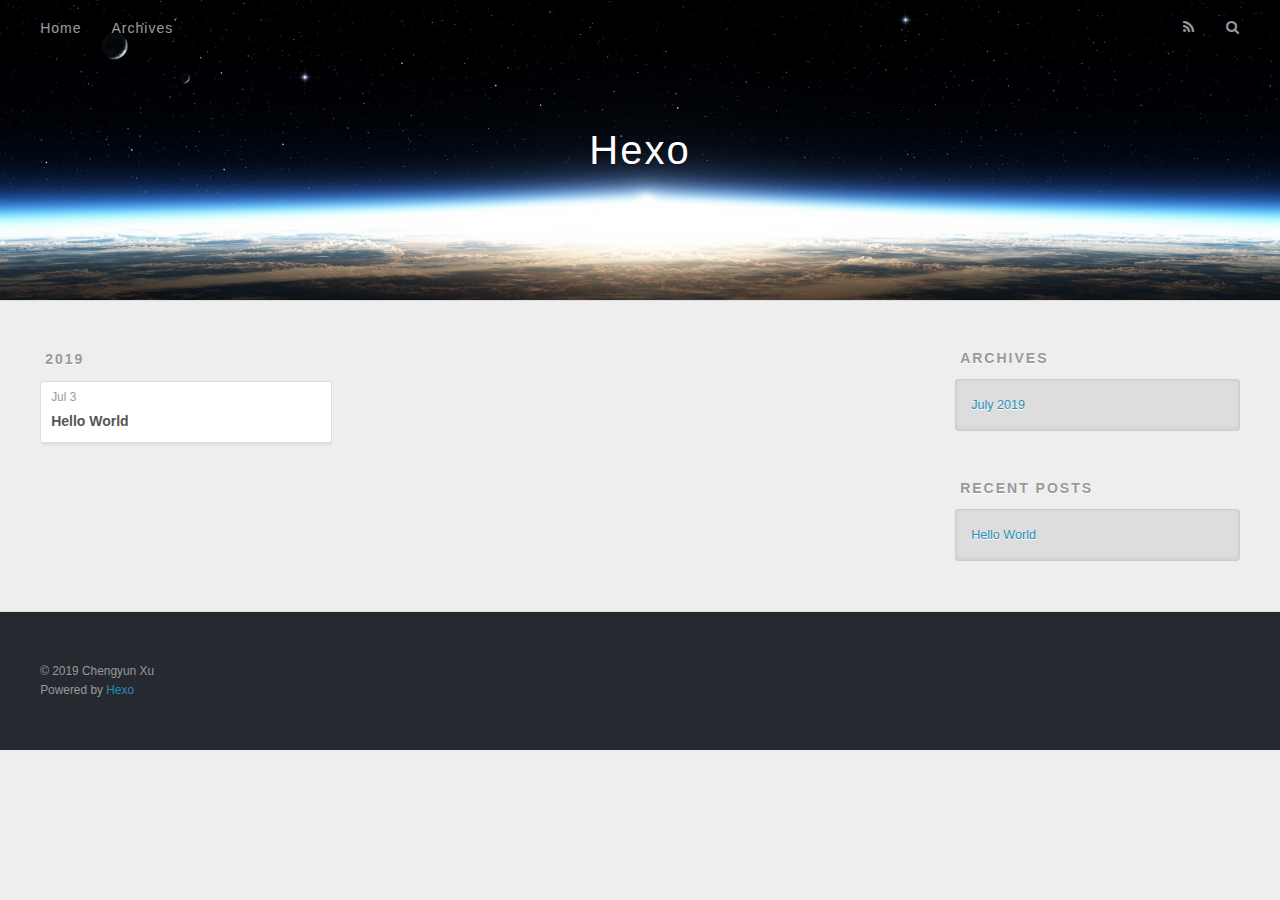
==== archives/index.html @ c03e1bf8 "Site updated: 2019-07-03 00:22:41" ====
<!DOCTYPE html>
<html>
<head><meta name="generator" content="Hexo 3.9.0">
  <meta charset="utf-8">
  

  
  <title>Archives | Hexo</title>
  <meta name="viewport" content="width=device-width, initial-scale=1, maximum-scale=1">
  <meta property="og:type" content="website">
<meta property="og:title" content="Hexo">
<meta property="og:url" content="http://xuchengyun.github.io/archives/index.html">
<meta property="og:site_name" content="Hexo">
<meta property="og:locale" content="default">
<meta name="twitter:card" content="summary">
<meta name="twitter:title" content="Hexo">
  
    <link rel="alternate" href="/atom.xml" title="Hexo" type="application/atom+xml">
  
  
    <link rel="icon" href="/favicon.png">
  
  
    <link href="//fonts.googleapis.com/css?family=Source+Code+Pro" rel="stylesheet" type="text/css">
  
  <link rel="stylesheet" href="/css/style.css">
</head>
</html>
<body>
  <div id="container">
    <div id="wrap">
      <header id="header">
  <div id="banner"></div>
  <div id="header-outer" class="outer">
    <div id="header-title" class="inner">
      <h1 id="logo-wrap">
        <a href="/" id="logo">Hexo</a>
      </h1>
      
    </div>
    <div id="header-inner" class="inner">
      <nav id="main-nav">
        <a id="main-nav-toggle" class="nav-icon"></a>
        
          <a class="main-nav-link" href="/">Home</a>
        
          <a class="main-nav-link" href="/archives">Archives</a>
        
      </nav>
      <nav id="sub-nav">
        
          <a id="nav-rss-link" class="nav-icon" href="/atom.xml" title="RSS Feed"></a>
        
        <a id="nav-search-btn" class="nav-icon" title="Search"></a>
      </nav>
      <div id="search-form-wrap">
        <form action="//google.com/search" method="get" accept-charset="UTF-8" class="search-form"><input type="search" name="q" class="search-form-input" placeholder="Search"><button type="submit" class="search-form-submit">&#xF002;</button><input type="hidden" name="sitesearch" value="http://xuchengyun.github.io"></form>
      </div>
    </div>
  </div>
</header>
      <div class="outer">
        <section id="main">
  
  
    
    
      
      
      <section class="archives-wrap">
        <div class="archive-year-wrap">
          <a href="/archives/2019" class="archive-year">2019</a>
        </div>
        <div class="archives">
    
    <article class="archive-article archive-type-post">
  <div class="archive-article-inner">
    <header class="archive-article-header">
      <a href="/2019/07/03/hello-world/" class="archive-article-date">
  <time datetime="2019-07-03T07:06:34.631Z" itemprop="datePublished">Jul 3</time>
</a>
      
  
    <h1 itemprop="name">
      <a class="archive-article-title" href="/2019/07/03/hello-world/">Hello World</a>
    </h1>
  

    </header>
  </div>
</article>
  
  
    </div></section>
  


</section>
        
          <aside id="sidebar">
  
    

  
    

  
    
  
    
  <div class="widget-wrap">
    <h3 class="widget-title">Archives</h3>
    <div class="widget">
      <ul class="archive-list"><li class="archive-list-item"><a class="archive-list-link" href="/archives/2019/07/">July 2019</a></li></ul>
    </div>
  </div>


  
    
  <div class="widget-wrap">
    <h3 class="widget-title">Recent Posts</h3>
    <div class="widget">
      <ul>
        
          <li>
            <a href="/2019/07/03/hello-world/">Hello World</a>
          </li>
        
      </ul>
    </div>
  </div>

  
</aside>
        
      </div>
      <footer id="footer">
  
  <div class="outer">
    <div id="footer-info" class="inner">
      &copy; 2019 Chengyun Xu<br>
      Powered by <a href="http://hexo.io/" target="_blank">Hexo</a>
    </div>
  </div>
</footer>
    </div>
    <nav id="mobile-nav">
  
    <a href="/" class="mobile-nav-link">Home</a>
  
    <a href="/archives" class="mobile-nav-link">Archives</a>
  
</nav>
    

<script src="//ajax.googleapis.com/ajax/libs/jquery/2.0.3/jquery.min.js"></script>


  <link rel="stylesheet" href="/fancybox/jquery.fancybox.css">
  <script src="/fancybox/jquery.fancybox.pack.js"></script>


<script src="/js/script.js"></script>



  </div>
</body>
</html>
---- css/style.css ----
body {
  width: 100%;
}
body:before,
body:after {
  content: "";
  display: table;
}
body:after {
  clear: both;
}
html,
body,
div,
span,
applet,
object,
iframe,
h1,
h2,
h3,
h4,
h5,
h6,
p,
blockquote,
pre,
a,
abbr,
acronym,
address,
big,
cite,
code,
del,
dfn,
em,
img,
ins,
kbd,
q,
s,
samp,
small,
strike,
strong,
sub,
sup,
tt,
var,
dl,
dt,
dd,
ol,
ul,
li,
fieldset,
form,
label,
legend,
table,
caption,
tbody,
tfoot,
thead,
tr,
th,
td {
  margin: 0;
  padding: 0;
  border: 0;
  outline: 0;
  font-weight: inherit;
  font-style: inherit;
  font-family: inherit;
  font-size: 100%;
  vertical-align: baseline;
}
body {
  line-height: 1;
  color: #000;
  background: #fff;
}
ol,
ul {
  list-style: none;
}
table {
  border-collapse: separate;
  border-spacing: 0;
  vertical-align: middle;
}
caption,
th,
td {
  text-align: left;
  font-weight: normal;
  vertical-align: middle;
}
a img {
  border: none;
}
input,
button {
  margin: 0;
  padding: 0;
}
input::-moz-focus-inner,
button::-moz-focus-inner {
  border: 0;
  padding: 0;
}
@font-face {
  font-family: FontAwesome;
  font-style: normal;
  font-weight: normal;
  src: url("fonts/fontawesome-webfont.eot?v=#4.0.3");
  src: url("fonts/fontawesome-webfont.eot?#iefix&v=#4.0.3") format("embedded-opentype"), url("fonts/fontawesome-webfont.woff?v=#4.0.3") format("woff"), url("fonts/fontawesome-webfont.ttf?v=#4.0.3") format("truetype"), url("fonts/fontawesome-webfont.svg#fontawesomeregular?v=#4.0.3") format("svg");
}
html,
body,
#container {
  height: 100%;
}
body {
  background: #eee;
  font: 14px -apple-system, BlinkMacSystemFont, "Segoe UI", "Roboto", "Oxygen", "Ubuntu", "Cantarell", "Fira Sans", "Droid Sans", "Helvetica Neue", sans-serif;
  -webkit-text-size-adjust: 100%;
}
.outer {
  max-width: 1220px;
  margin: 0 auto;
  padding: 0 20px;
}
.outer:before,
.outer:after {
  content: "";
  display: table;
}
.outer:after {
  clear: both;
}
.inner {
  display: inline;
  float: left;
  width: 98.33333333333333%;
  margin: 0 0.833333333333333%;
}
.left,
.alignleft {
  float: left;
}
.right,
.alignright {
  float: right;
}
.clear {
  clear: both;
}
#container {
  position: relative;
}
.mobile-nav-on {
  overflow: hidden;
}
#wrap {
  height: 100%;
  width: 100%;
  position: absolute;
  top: 0;
  left: 0;
  -webkit-transition: 0.2s ease-out;
  -moz-transition: 0.2s ease-out;
  -ms-transition: 0.2s ease-out;
  transition: 0.2s ease-out;
  z-index: 1;
  background: #eee;
}
.mobile-nav-on #wrap {
  left: 280px;
}
@media screen and (min-width: 768px) {
  #main {
    display: inline;
    float: left;
    width: 73.33333333333333%;
    margin: 0 0.833333333333333%;
  }
}
.article-date,
.article-category-link,
.archive-year,
.widget-title {
  text-decoration: none;
  text-transform: uppercase;
  letter-spacing: 2px;
  color: #999;
  margin-bottom: 1em;
  margin-left: 5px;
  line-height: 1em;
  text-shadow: 0 1px #fff;
  font-weight: bold;
}
.article-inner,
.archive-article-inner {
  background: #fff;
  -webkit-box-shadow: 1px 2px 3px #ddd;
  box-shadow: 1px 2px 3px #ddd;
  border: 1px solid #ddd;
  border-radius: 3px;
}
.article-entry h1,
.widget h1 {
  font-size: 2em;
}
.article-entry h2,
.widget h2 {
  font-size: 1.5em;
}
.article-entry h3,
.widget h3 {
  font-size: 1.3em;
}
.article-entry h4,
.widget h4 {
  font-size: 1.2em;
}
.article-entry h5,
.widget h5 {
  font-size: 1em;
}
.article-entry h6,
.widget h6 {
  font-size: 1em;
  color: #999;
}
.article-entry hr,
.widget hr {
  border: 1px dashed #ddd;
}
.article-entry strong,
.widget strong {
  font-weight: bold;
}
.article-entry em,
.widget em,
.article-entry cite,
.widget cite {
  font-style: italic;
}
.article-entry sup,
.widget sup,
.article-entry sub,
.widget sub {
  font-size: 0.75em;
  line-height: 0;
  position: relative;
  vertical-align: baseline;
}
.article-entry sup,
.widget sup {
  top: -0.5em;
}
.article-entry sub,
.widget sub {
  bottom: -0.2em;
}
.article-entry small,
.widget small {
  font-size: 0.85em;
}
.article-entry acronym,
.widget acronym,
.article-entry abbr,
.widget abbr {
  border-bottom: 1px dotted;
}
.article-entry ul,
.widget ul,
.article-entry ol,
.widget ol,
.article-entry dl,
.widget dl {
  margin: 0 20px;
  line-height: 1.6em;
}
.article-entry ul ul,
.widget ul ul,
.article-entry ol ul,
.widget ol ul,
.article-entry ul ol,
.widget ul ol,
.article-entry ol ol,
.widget ol ol {
  margin-top: 0;
  margin-bottom: 0;
}
.article-entry ul,
.widget ul {
  list-style: disc;
}
.article-entry ol,
.widget ol {
  list-style: decimal;
}
.article-entry dt,
.widget dt {
  font-weight: bold;
}
#header {
  height: 300px;
  position: relative;
  border-bottom: 1px solid #ddd;
}
#header:before,
#header:after {
  content: "";
  position: absolute;
  left: 0;
  right: 0;
  height: 40px;
}
#header:before {
  top: 0;
  background: -webkit-linear-gradient(rgba(0,0,0,0.2), transparent);
  background: -moz-linear-gradient(rgba(0,0,0,0.2), transparent);
  background: -ms-linear-gradient(rgba(0,0,0,0.2), transparent);
  background: linear-gradient(rgba(0,0,0,0.2), transparent);
}
#header:after {
  bottom: 0;
  background: -webkit-linear-gradient(transparent, rgba(0,0,0,0.2));
  background: -moz-linear-gradient(transparent, rgba(0,0,0,0.2));
  background: -ms-linear-gradient(transparent, rgba(0,0,0,0.2));
  background: linear-gradient(transparent, rgba(0,0,0,0.2));
}
#header-outer {
  height: 100%;
  position: relative;
}
#header-inner {
  position: relative;
  overflow: hidden;
}
#banner {
  position: absolute;
  top: 0;
  left: 0;
  width: 100%;
  height: 100%;
  background: url("images/banner.jpg") center #000;
  -webkit-background-size: cover;
  -moz-background-size: cover;
  background-size: cover;
  z-index: -1;
}
#header-title {
  text-align: center;
  height: 40px;
  position: absolute;
  top: 50%;
  left: 0;
  margin-top: -20px;
}
#logo,
#subtitle {
  text-decoration: none;
  color: #fff;
  font-weight: 300;
  text-shadow: 0 1px 4px rgba(0,0,0,0.3);
}
#logo {
  font-size: 40px;
  line-height: 40px;
  letter-spacing: 2px;
}
#subtitle {
  font-size: 16px;
  line-height: 16px;
  letter-spacing: 1px;
}
#subtitle-wrap {
  margin-top: 16px;
}
#main-nav {
  float: left;
  margin-left: -15px;
}
.nav-icon,
.main-nav-link {
  float: left;
  color: #fff;
  opacity: 0.6;
  text-decoration: none;
  text-shadow: 0 1px rgba(0,0,0,0.2);
  -webkit-transition: opacity 0.2s;
  -moz-transition: opacity 0.2s;
  -ms-transition: opacity 0.2s;
  transition: opacity 0.2s;
  display: block;
  padding: 20px 15px;
}
.nav-icon:hover,
.main-nav-link:hover {
  opacity: 1;
}
.nav-icon {
  font-family: FontAwesome;
  text-align: center;
  font-size: 14px;
  width: 14px;
  height: 14px;
  padding: 20px 15px;
  position: relative;
  cursor: pointer;
}
.main-nav-link {
  font-weight: 300;
  letter-spacing: 1px;
}
@media screen and (max-width: 479px) {
  .main-nav-link {
    display: none;
  }
}
#main-nav-toggle {
  display: none;
}
#main-nav-toggle:before {
  content: "\f0c9";
}
@media screen and (max-width: 479px) {
  #main-nav-toggle {
    display: block;
  }
}
#sub-nav {
  float: right;
  margin-right: -15px;
}
#nav-rss-link:before {
  content: "\f09e";
}
#nav-search-btn:before {
  content: "\f002";
}
#search-form-wrap {
  position: absolute;
  top: 15px;
  width: 150px;
  height: 30px;
  right: -150px;
  opacity: 0;
  -webkit-transition: 0.2s ease-out;
  -moz-transition: 0.2s ease-out;
  -ms-transition: 0.2s ease-out;
  transition: 0.2s ease-out;
}
#search-form-wrap.on {
  opacity: 1;
  right: 0;
}
@media screen and (max-width: 479px) {
  #search-form-wrap {
    width: 100%;
    right: -100%;
  }
}
.search-form {
  position: absolute;
  top: 0;
  left: 0;
  right: 0;
  background: #fff;
  padding: 5px 15px;
  border-radius: 15px;
  -webkit-box-shadow: 0 0 10px rgba(0,0,0,0.3);
  box-shadow: 0 0 10px rgba(0,0,0,0.3);
}
.search-form-input {
  border: none;
  background: none;
  color: #555;
  width: 100%;
  font: 13px -apple-system, BlinkMacSystemFont, "Segoe UI", "Roboto", "Oxygen", "Ubuntu", "Cantarell", "Fira Sans", "Droid Sans", "Helvetica Neue", sans-serif;
  outline: none;
}
.search-form-input::-webkit-search-results-decoration,
.search-form-input::-webkit-search-cancel-button {
  -webkit-appearance: none;
}
.search-form-submit {
  position: absolute;
  top: 50%;
  right: 10px;
  margin-top: -7px;
  font: 13px FontAwesome;
  border: none;
  background: none;
  color: #bbb;
  cursor: pointer;
}
.search-form-submit:hover,
.search-form-submit:focus {
  color: #777;
}
.article {
  margin: 50px 0;
}
.article-inner {
  overflow: hidden;
}
.article-meta:before,
.article-meta:after {
  content: "";
  display: table;
}
.article-meta:after {
  clear: both;
}
.article-date {
  float: left;
}
.article-category {
  float: left;
  line-height: 1em;
  color: #ccc;
  text-shadow: 0 1px #fff;
  margin-left: 8px;
}
.article-category:before {
  content: "\2022";
}
.article-category-link {
  margin: 0 12px 1em;
}
.article-header {
  padding: 20px 20px 0;
}
.article-title {
  text-decoration: none;
  font-size: 2em;
  font-weight: bold;
  color: #555;
  line-height: 1.1em;
  -webkit-transition: color 0.2s;
  -moz-transition: color 0.2s;
  -ms-transition: color 0.2s;
  transition: color 0.2s;
}
a.article-title:hover {
  color: #258fb8;
}
.article-entry {
  color: #555;
  padding: 0 20px;
}
.article-entry:before,
.article-entry:after {
  content: "";
  display: table;
}
.article-entry:after {
  clear: both;
}
.article-entry p,
.article-entry table {
  line-height: 1.6em;
  margin: 1.6em 0;
}
.article-entry h1,
.article-entry h2,
.article-entry h3,
.article-entry h4,
.article-entry h5,
.article-entry h6 {
  font-weight: bold;
}
.article-entry h1,
.article-entry h2,
.article-entry h3,
.article-entry h4,
.article-entry h5,
.article-entry h6 {
  line-height: 1.1em;
  margin: 1.1em 0;
}
.article-entry a {
  color: #258fb8;
  text-decoration: none;
}
.article-entry a:hover {
  text-decoration: underline;
}
.article-entry ul,
.article-entry ol,
.article-entry dl {
  margin-top: 1.6em;
  margin-bottom: 1.6em;
}
.article-entry img,
.article-entry video {
  max-width: 100%;
  height: auto;
  display: block;
  margin: auto;
}
.article-entry iframe {
  border: none;
}
.article-entry table {
  width: 100%;
  border-collapse: collapse;
  border-spacing: 0;
}
.article-entry th {
  font-weight: bold;
  border-bottom: 3px solid #ddd;
  padding-bottom: 0.5em;
}
.article-entry td {
  border-bottom: 1px solid #ddd;
  padding: 10px 0;
}
.article-entry blockquote {
  font-family: Georgia, "Times New Roman", serif;
  font-size: 1.4em;
  margin: 1.6em 20px;
  text-align: center;
}
.article-entry blockquote footer {
  font-size: 14px;
  margin: 1.6em 0;
  font-family: -apple-system, BlinkMacSystemFont, "Segoe UI", "Roboto", "Oxygen", "Ubuntu", "Cantarell", "Fira Sans", "Droid Sans", "Helvetica Neue", sans-serif;
}
.article-entry blockquote footer cite:before {
  content: "—";
  padding: 0 0.5em;
}
.article-entry .pullquote {
  text-align: left;
  width: 45%;
  margin: 0;
}
.article-entry .pullquote.left {
  margin-left: 0.5em;
  margin-right: 1em;
}
.article-entry .pullquote.right {
  margin-right: 0.5em;
  margin-left: 1em;
}
.article-entry .caption {
  color: #999;
  display: block;
  font-size: 0.9em;
  margin-top: 0.5em;
  position: relative;
  text-align: center;
}
.article-entry .video-container {
  position: relative;
  padding-top: 56.25%;
  height: 0;
  overflow: hidden;
}
.article-entry .video-container iframe,
.article-entry .video-container object,
.article-entry .video-container embed {
  position: absolute;
  top: 0;
  left: 0;
  width: 100%;
  height: 100%;
  margin-top: 0;
}
.article-more-link a {
  display: inline-block;
  line-height: 1em;
  padding: 6px 15px;
  border-radius: 15px;
  background: #eee;
  color: #999;
  text-shadow: 0 1px #fff;
  text-decoration: none;
}
.article-more-link a:hover {
  background: #258fb8;
  color: #fff;
  text-decoration: none;
  text-shadow: 0 1px #1e7293;
}
.article-footer {
  font-size: 0.85em;
  line-height: 1.6em;
  border-top: 1px solid #ddd;
  padding-top: 1.6em;
  margin: 0 20px 20px;
}
.article-footer:before,
.article-footer:after {
  content: "";
  display: table;
}
.article-footer:after {
  clear: both;
}
.article-footer a {
  color: #999;
  text-decoration: none;
}
.article-footer a:hover {
  color: #555;
}
.article-tag-list-item {
  float: left;
  margin-right: 10px;
}
.article-tag-list-link:before {
  content: "#";
}
.article-comment-link {
  float: right;
}
.article-comment-link:before {
  content: "\f075";
  font-family: FontAwesome;
  padding-right: 8px;
}
.article-share-link {
  cursor: pointer;
  float: right;
  margin-left: 20px;
}
.article-share-link:before {
  content: "\f064";
  font-family: FontAwesome;
  padding-right: 6px;
}
#article-nav {
  position: relative;
}
#article-nav:before,
#article-nav:after {
  content: "";
  display: table;
}
#article-nav:after {
  clear: both;
}
@media screen and (min-width: 768px) {
  #article-nav {
    margin: 50px 0;
  }
  #article-nav:before {
    width: 8px;
    height: 8px;
    position: absolute;
    top: 50%;
    left: 50%;
    margin-top: -4px;
    margin-left: -4px;
    content: "";
    border-radius: 50%;
    background: #ddd;
    -webkit-box-shadow: 0 1px 2px #fff;
    box-shadow: 0 1px 2px #fff;
  }
}
.article-nav-link-wrap {
  text-decoration: none;
  text-shadow: 0 1px #fff;
  color: #999;
  -webkit-box-sizing: border-box;
  -moz-box-sizing: border-box;
  box-sizing: border-box;
  margin-top: 50px;
  text-align: center;
  display: block;
}
.article-nav-link-wrap:hover {
  color: #555;
}
@media screen and (min-width: 768px) {
  .article-nav-link-wrap {
    width: 50%;
    margin-top: 0;
  }
}
@media screen and (min-width: 768px) {
  #article-nav-newer {
    float: left;
    text-align: right;
    padding-right: 20px;
  }
}
@media screen and (min-width: 768px) {
  #article-nav-older {
    float: right;
    text-align: left;
    padding-left: 20px;
  }
}
.article-nav-caption {
  text-transform: uppercase;
  letter-spacing: 2px;
  color: #ddd;
  line-height: 1em;
  font-weight: bold;
}
#article-nav-newer .article-nav-caption {
  margin-right: -2px;
}
.article-nav-title {
  font-size: 0.85em;
  line-height: 1.6em;
  margin-top: 0.5em;
}
.article-share-box {
  position: absolute;
  display: none;
  background: #fff;
  -webkit-box-shadow: 1px 2px 10px rgba(0,0,0,0.2);
  box-shadow: 1px 2px 10px rgba(0,0,0,0.2);
  border-radius: 3px;
  margin-left: -145px;
  overflow: hidden;
  z-index: 1;
}
.article-share-box.on {
  display: block;
}
.article-share-input {
  width: 100%;
  background: none;
  -webkit-box-sizing: border-box;
  -moz-box-sizing: border-box;
  box-sizing: border-box;
  font: 14px -apple-system, BlinkMacSystemFont, "Segoe UI", "Roboto", "Oxygen", "Ubuntu", "Cantarell", "Fira Sans", "Droid Sans", "Helvetica Neue", sans-serif;
  padding: 0 15px;
  color: #555;
  outline: none;
  border: 1px solid #ddd;
  border-radius: 3px 3px 0 0;
  height: 36px;
  line-height: 36px;
}
.article-share-links {
  background: #eee;
}
.article-share-links:before,
.article-share-links:after {
  content: "";
  display: table;
}
.article-share-links:after {
  clear: both;
}
.article-share-twitter,
.article-share-facebook,
.article-share-pinterest,
.article-share-google {
  width: 50px;
  height: 36px;
  display: block;
  float: left;
  position: relative;
  color: #999;
  text-shadow: 0 1px #fff;
}
.article-share-twitter:before,
.article-share-facebook:before,
.article-share-pinterest:before,
.article-share-google:before {
  font-size: 20px;
  font-family: FontAwesome;
  width: 20px;
  height: 20px;
  position: absolute;
  top: 50%;
  left: 50%;
  margin-top: -10px;
  margin-left: -10px;
  text-align: center;
}
.article-share-twitter:hover,
.article-share-facebook:hover,
.article-share-pinterest:hover,
.article-share-google:hover {
  color: #fff;
}
.article-share-twitter:before {
  content: "\f099";
}
.article-share-twitter:hover {
  background: #00aced;
  text-shadow: 0 1px #008abe;
}
.article-share-facebook:before {
  content: "\f09a";
}
.article-share-facebook:hover {
  background: #3b5998;
  text-shadow: 0 1px #2f477a;
}
.article-share-pinterest:before {
  content: "\f0d2";
}
.article-share-pinterest:hover {
  background: #cb2027;
  text-shadow: 0 1px #a21a1f;
}
.article-share-google:before {
  content: "\f0d5";
}
.article-share-google:hover {
  background: #dd4b39;
  text-shadow: 0 1px #be3221;
}
.article-gallery {
  background: #000;
  position: relative;
}
.article-gallery-photos {
  position: relative;
  overflow: hidden;
}
.article-gallery-img {
  display: none;
  max-width: 100%;
}
.article-gallery-img:first-child {
  display: block;
}
.article-gallery-img.loaded {
  position: absolute;
  display: block;
}
.article-gallery-img img {
  display: block;
  max-width: 100%;
  margin: 0 auto;
}
#comments {
  background: #fff;
  -webkit-box-shadow: 1px 2px 3px #ddd;
  box-shadow: 1px 2px 3px #ddd;
  padding: 20px;
  border: 1px solid #ddd;
  border-radius: 3px;
  margin: 50px 0;
}
#comments a {
  color: #258fb8;
}
.archives-wrap {
  margin: 50px 0;
}
.archives:before,
.archives:after {
  content: "";
  display: table;
}
.archives:after {
  clear: both;
}
.archive-year-wrap {
  margin-bottom: 1em;
}
.archives {
  -webkit-column-gap: 10px;
  -moz-column-gap: 10px;
  column-gap: 10px;
}
@media screen and (min-width: 480px) and (max-width: 767px) {
  .archives {
    -webkit-column-count: 2;
    -moz-column-count: 2;
    column-count: 2;
  }
}
@media screen and (min-width: 768px) {
  .archives {
    -webkit-column-count: 3;
    -moz-column-count: 3;
    column-count: 3;
  }
}
.archive-article {
  -webkit-column-break-inside: avoid;
  page-break-inside: avoid;
  overflow: hidden;
  break-inside: avoid-column;
}
.archive-article-inner {
  padding: 10px;
  margin-bottom: 15px;
}
.archive-article-title {
  text-decoration: none;
  font-weight: bold;
  color: #555;
  -webkit-transition: color 0.2s;
  -moz-transition: color 0.2s;
  -ms-transition: color 0.2s;
  transition: color 0.2s;
  line-height: 1.6em;
}
.archive-article-title:hover {
  color: #258fb8;
}
.archive-article-footer {
  margin-top: 1em;
}
.archive-article-date {
  color: #999;
  text-decoration: none;
  font-size: 0.85em;
  line-height: 1em;
  margin-bottom: 0.5em;
  display: block;
}
#page-nav {
  margin: 50px auto;
  background: #fff;
  -webkit-box-shadow: 1px 2px 3px #ddd;
  box-shadow: 1px 2px 3px #ddd;
  border: 1px solid #ddd;
  border-radius: 3px;
  text-align: center;
  color: #999;
  overflow: hidden;
}
#page-nav:before,
#page-nav:after {
  content: "";
  display: table;
}
#page-nav:after {
  clear: both;
}
#page-nav a,
#page-nav span {
  padding: 10px 20px;
  line-height: 1;
  height: 2ex;
}
#page-nav a {
  color: #999;
  text-decoration: none;
}
#page-nav a:hover {
  background: #999;
  color: #fff;
}
#page-nav .prev {
  float: left;
}
#page-nav .next {
  float: right;
}
#page-nav .page-number {
  display: inline-block;
}
@media screen and (max-width: 479px) {
  #page-nav .page-number {
    display: none;
  }
}
#page-nav .current {
  color: #555;
  font-weight: bold;
}
#page-nav .space {
  color: #ddd;
}
#footer {
  background: #262a30;
  padding: 50px 0;
  border-top: 1px solid #ddd;
  color: #999;
}
#footer a {
  color: #258fb8;
  text-decoration: none;
}
#footer a:hover {
  text-decoration: underline;
}
#footer-info {
  line-height: 1.6em;
  font-size: 0.85em;
}
.article-entry pre,
.article-entry .highlight {
  background: #2d2d2d;
  margin: 0 -20px;
  padding: 15px 20px;
  border-style: solid;
  border-color: #ddd;
  border-width: 1px 0;
  overflow: auto;
  color: #ccc;
  line-height: 22.400000000000002px;
}
.article-entry .highlight .gutter pre,
.article-entry .gist .gist-file .gist-data .line-numbers {
  color: #666;
  font-size: 0.85em;
}
.article-entry pre,
.article-entry code {
  font-family: "Source Code Pro", Consolas, Monaco, Menlo, Consolas, monospace;
}
.article-entry code {
  background: #eee;
  text-shadow: 0 1px #fff;
  padding: 0 0.3em;
}
.article-entry pre code {
  background: none;
  text-shadow: none;
  padding: 0;
}
.article-entry .highlight pre {
  border: none;
  margin: 0;
  padding: 0;
}
.article-entry .highlight table {
  margin: 0;
  width: auto;
}
.article-entry .highlight td {
  border: none;
  padding: 0;
}
.article-entry .highlight figcaption {
  font-size: 0.85em;
  color: #999;
  line-height: 1em;
  margin-bottom: 1em;
}
.article-entry .highlight figcaption:before,
.article-entry .highlight figcaption:after {
  content: "";
  display: table;
}
.article-entry .highlight figcaption:after {
  clear: both;
}
.article-entry .highlight figcaption a {
  float: right;
}
.article-entry .highlight .gutter pre {
  text-align: right;
  padding-right: 20px;
}
.article-entry .highlight .line {
  height: 22.400000000000002px;
}
.article-entry .highlight .line.marked {
  background: #515151;
}
.article-entry .gist {
  margin: 0 -20px;
  border-style: solid;
  border-color: #ddd;
  border-width: 1px 0;
  background: #2d2d2d;
  padding: 15px 20px 15px 0;
}
.article-entry .gist .gist-file {
  border: none;
  font-family: "Source Code Pro", Consolas, Monaco, Menlo, Consolas, monospace;
  margin: 0;
}
.article-entry .gist .gist-file .gist-data {
  background: none;
  border: none;
}
.article-entry .gist .gist-file .gist-data .line-numbers {
  background: none;
  border: none;
  padding: 0 20px 0 0;
}
.article-entry .gist .gist-file .gist-data .line-data {
  padding: 0 !important;
}
.article-entry .gist .gist-file .highlight {
  margin: 0;
  padding: 0;
  border: none;
}
.article-entry .gist .gist-file .gist-meta {
  background: #2d2d2d;
  color: #999;
  font: 0.85em -apple-system, BlinkMacSystemFont, "Segoe UI", "Roboto", "Oxygen", "Ubuntu", "Cantarell", "Fira Sans", "Droid Sans", "Helvetica Neue", sans-serif;
  text-shadow: 0 0;
  padding: 0;
  margin-top: 1em;
  margin-left: 20px;
}
.article-entry .gist .gist-file .gist-meta a {
  color: #258fb8;
  font-weight: normal;
}
.article-entry .gist .gist-file .gist-meta a:hover {
  text-decoration: underline;
}
pre .comment,
pre .title {
  color: #999;
}
pre .variable,
pre .attribute,
pre .tag,
pre .regexp,
pre .ruby .constant,
pre .xml .tag .title,
pre .xml .pi,
pre .xml .doctype,
pre .html .doctype,
pre .css .id,
pre .css .class,
pre .css .pseudo {
  color: #f2777a;
}
pre .number,
pre .preprocessor,
pre .built_in,
pre .literal,
pre .params,
pre .constant {
  color: #f99157;
}
pre .class,
pre .ruby .class .title,
pre .css .rules .attribute {
  color: #9c9;
}
pre .string,
pre .value,
pre .inheritance,
pre .header,
pre .ruby .symbol,
pre .xml .cdata {
  color: #9c9;
}
pre .css .hexcolor {
  color: #6cc;
}
pre .function,
pre .python .decorator,
pre .python .title,
pre .ruby .function .title,
pre .ruby .title .keyword,
pre .perl .sub,
pre .javascript .title,
pre .coffeescript .title {
  color: #69c;
}
pre .keyword,
pre .javascript .function {
  color: #c9c;
}
@media screen and (max-width: 479px) {
  #mobile-nav {
    position: absolute;
    top: 0;
    left: 0;
    width: 280px;
    height: 100%;
    background: #191919;
    border-right: 1px solid #fff;
  }
}
@media screen and (max-width: 479px) {
  .mobile-nav-link {
    display: block;
    color: #999;
    text-decoration: none;
    padding: 15px 20px;
    font-weight: bold;
  }
  .mobile-nav-link:hover {
    color: #fff;
  }
}
@media screen and (min-width: 768px) {
  #sidebar {
    display: inline;
    float: left;
    width: 23.333333333333332%;
    margin: 0 0.833333333333333%;
  }
}
.widget-wrap {
  margin: 50px 0;
}
.widget {
  color: #777;
  text-shadow: 0 1px #fff;
  background: #ddd;
  -webkit-box-shadow: 0 -1px 4px #ccc inset;
  box-shadow: 0 -1px 4px #ccc inset;
  border: 1px solid #ccc;
  padding: 15px;
  border-radius: 3px;
}
.widget a {
  color: #258fb8;
  text-decoration: none;
}
.widget a:hover {
  text-decoration: underline;
}
.widget ul ul,
.widget ol ul,
.widget dl ul,
.widget ul ol,
.widget ol ol,
.widget dl ol,
.widget ul dl,
.widget ol dl,
.widget dl dl {
  margin-left: 15px;
  list-style: disc;
}
.widget {
  line-height: 1.6em;
  word-wrap: break-word;
  font-size: 0.9em;
}
.widget ul,
.widget ol {
  list-style: none;
  margin: 0;
}
.widget ul ul,
.widget ol ul,
.widget ul ol,
.widget ol ol {
  margin: 0 20px;
}
.widget ul ul,
.widget ol ul {
  list-style: disc;
}
.widget ul ol,
.widget ol ol {
  list-style: decimal;
}
.category-list-count,
.tag-list-count,
.archive-list-count {
  padding-left: 5px;
  color: #999;
  font-size: 0.85em;
}
.category-list-count:before,
.tag-list-count:before,
.archive-list-count:before {
  content: "(";
}
.category-list-count:after,
.tag-list-count:after,
.archive-list-count:after {
  content: ")";
}
.tagcloud a {
  margin-right: 5px;
  display: inline-block;
}
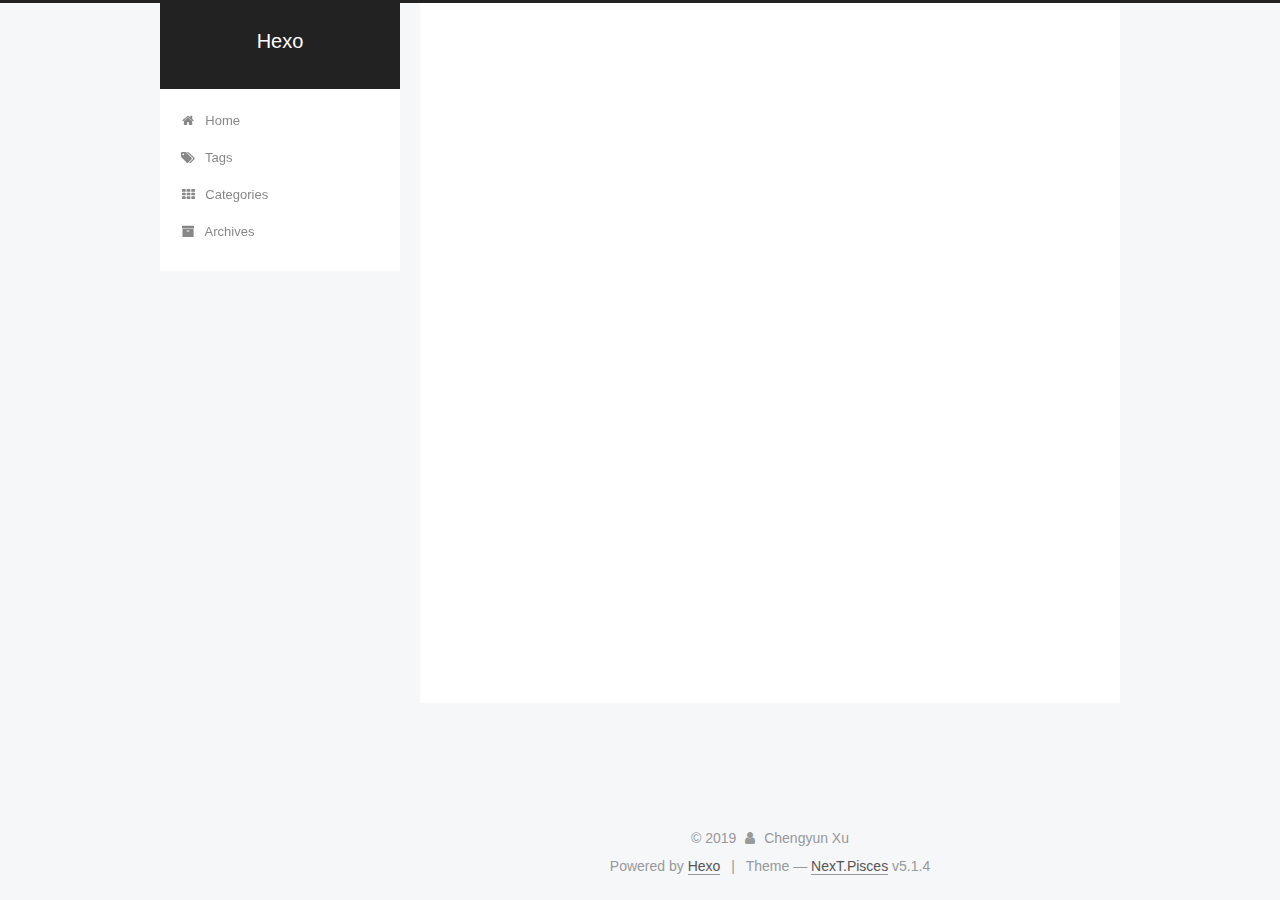
==== commit 761eca5f: "Site updated: 2019-07-03 00:44:07" ====
--- a/archives/index.html
+++ b/archives/index.html
@@ -1,170 +1,576 @@
 <!DOCTYPE html>
-<html>
+
+
+
+  
+
+
+<html class="theme-next pisces use-motion" lang>
 <head><meta name="generator" content="Hexo 3.9.0">
-  <meta charset="utf-8">
-  
-
-  
-  <title>Archives | Hexo</title>
-  <meta name="viewport" content="width=device-width, initial-scale=1, maximum-scale=1">
-  <meta property="og:type" content="website">
+  <meta charset="UTF-8">
+<meta http-equiv="X-UA-Compatible" content="IE=edge">
+<meta name="viewport" content="width=device-width, initial-scale=1, maximum-scale=1">
+<meta name="theme-color" content="#222">
+
+
+
+
+
+
+
+
+
+<meta http-equiv="Cache-Control" content="no-transform">
+<meta http-equiv="Cache-Control" content="no-siteapp">
+
+
+
+
+
+
+
+
+
+
+
+
+
+
+
+
+  
+  
+  <link href="/lib/fancybox/source/jquery.fancybox.css?v=2.1.5" rel="stylesheet" type="text/css">
+
+
+
+
+
+
+
+<link href="/lib/font-awesome/css/font-awesome.min.css?v=4.6.2" rel="stylesheet" type="text/css">
+
+<link href="/css/main.css?v=5.1.4" rel="stylesheet" type="text/css">
+
+
+  <link rel="apple-touch-icon" sizes="180x180" href="/images/apple-touch-icon-next.png?v=5.1.4">
+
+
+  <link rel="icon" type="image/png" sizes="32x32" href="/images/favicon-32x32-next.png?v=5.1.4">
+
+
+  <link rel="icon" type="image/png" sizes="16x16" href="/images/favicon-16x16-next.png?v=5.1.4">
+
+
+  <link rel="mask-icon" href="/images/logo.svg?v=5.1.4" color="#222">
+
+
+
+
+
+  <meta name="keywords" content="Hexo, NexT">
+
+
+
+
+
+
+
+
+
+
+<meta property="og:type" content="website">
 <meta property="og:title" content="Hexo">
 <meta property="og:url" content="http://xuchengyun.github.io/archives/index.html">
 <meta property="og:site_name" content="Hexo">
 <meta property="og:locale" content="default">
 <meta name="twitter:card" content="summary">
 <meta name="twitter:title" content="Hexo">
-  
-    <link rel="alternate" href="/atom.xml" title="Hexo" type="application/atom+xml">
-  
-  
-    <link rel="icon" href="/favicon.png">
-  
-  
-    <link href="//fonts.googleapis.com/css?family=Source+Code+Pro" rel="stylesheet" type="text/css">
-  
-  <link rel="stylesheet" href="/css/style.css">
+
+
+
+<script type="text/javascript" id="hexo.configurations">
+  var NexT = window.NexT || {};
+  var CONFIG = {
+    root: '/',
+    scheme: 'Pisces',
+    version: '5.1.4',
+    sidebar: {"position":"left","display":"post","offset":12,"b2t":false,"scrollpercent":false,"onmobile":false},
+    fancybox: true,
+    tabs: true,
+    motion: {"enable":true,"async":false,"transition":{"post_block":"fadeIn","post_header":"slideDownIn","post_body":"slideDownIn","coll_header":"slideLeftIn","sidebar":"slideUpIn"}},
+    duoshuo: {
+      userId: '0',
+      author: 'Author'
+    },
+    algolia: {
+      applicationID: '',
+      apiKey: '',
+      indexName: '',
+      hits: {"per_page":10},
+      labels: {"input_placeholder":"Search for Posts","hits_empty":"We didn't find any results for the search: ${query}","hits_stats":"${hits} results found in ${time} ms"}
+    }
+  };
+</script>
+
+
+
+  <link rel="canonical" href="http://xuchengyun.github.io/archives/">
+
+
+
+
+
+  <title>Archive | Hexo</title>
+  
+
+
+
+
+
+
+
+
 </head>
-</html>
-<body>
-  <div id="container">
-    <div id="wrap">
-      <header id="header">
-  <div id="banner"></div>
-  <div id="header-outer" class="outer">
-    <div id="header-title" class="inner">
-      <h1 id="logo-wrap">
-        <a href="/" id="logo">Hexo</a>
-      </h1>
-      
+
+<body itemscope itemtype="http://schema.org/WebPage" lang="default">
+
+  
+  
+    
+  
+
+  <div class="container sidebar-position-left page-archive">
+    <div class="headband"></div>
+
+    <header id="header" class="header" itemscope itemtype="http://schema.org/WPHeader">
+      <div class="header-inner"><div class="site-brand-wrapper">
+  <div class="site-meta ">
+    
+
+    <div class="custom-logo-site-title">
+      <a href="/" class="brand" rel="start">
+        <span class="logo-line-before"><i></i></span>
+        <span class="site-title">Hexo</span>
+        <span class="logo-line-after"><i></i></span>
+      </a>
     </div>
-    <div id="header-inner" class="inner">
-      <nav id="main-nav">
-        <a id="main-nav-toggle" class="nav-icon"></a>
-        
-          <a class="main-nav-link" href="/">Home</a>
-        
-          <a class="main-nav-link" href="/archives">Archives</a>
-        
-      </nav>
-      <nav id="sub-nav">
-        
-          <a id="nav-rss-link" class="nav-icon" href="/atom.xml" title="RSS Feed"></a>
-        
-        <a id="nav-search-btn" class="nav-icon" title="Search"></a>
-      </nav>
-      <div id="search-form-wrap">
-        <form action="//google.com/search" method="get" accept-charset="UTF-8" class="search-form"><input type="search" name="q" class="search-form-input" placeholder="Search"><button type="submit" class="search-form-submit">&#xF002;</button><input type="hidden" name="sitesearch" value="http://xuchengyun.github.io"></form>
+      
+        <p class="site-subtitle"></p>
+      
+  </div>
+
+  <div class="site-nav-toggle">
+    <button>
+      <span class="btn-bar"></span>
+      <span class="btn-bar"></span>
+      <span class="btn-bar"></span>
+    </button>
+  </div>
+</div>
+
+<nav class="site-nav">
+  
+
+  
+    <ul id="menu" class="menu">
+      
+        
+        <li class="menu-item menu-item-home">
+          <a href="/" rel="section">
+            
+              <i class="menu-item-icon fa fa-fw fa-home"></i> <br>
+            
+            Home
+          </a>
+        </li>
+      
+        
+        <li class="menu-item menu-item-tags">
+          <a href="/tags/" rel="section">
+            
+              <i class="menu-item-icon fa fa-fw fa-tags"></i> <br>
+            
+            Tags
+          </a>
+        </li>
+      
+        
+        <li class="menu-item menu-item-categories">
+          <a href="/categories/" rel="section">
+            
+              <i class="menu-item-icon fa fa-fw fa-th"></i> <br>
+            
+            Categories
+          </a>
+        </li>
+      
+        
+        <li class="menu-item menu-item-archives">
+          <a href="/archives/" rel="section">
+            
+              <i class="menu-item-icon fa fa-fw fa-archive"></i> <br>
+            
+            Archives
+          </a>
+        </li>
+      
+
+      
+    </ul>
+  
+
+  
+</nav>
+
+
+
+ </div>
+    </header>
+
+    <main id="main" class="main">
+      <div class="main-inner">
+        <div class="content-wrap">
+          <div id="content" class="content">
+            
+
+  
+  
+  
+  <div class="post-block archive">
+    <div id="posts" class="posts-collapse">
+      <span class="archive-move-on"></span>
+
+      <span class="archive-page-counter">
+        
+        
+        
+          
+        
+        Um..! 1 post. Keep on posting.
+      </span>
+
+      
+
+        
+        
+        
+
+        
+          
+          <div class="collection-title">
+            <h1 class="archive-year" id="archive-year-2019">2019</h1>
+          </div>
+        
+        
+
+        
+
+  <article class="post post-type-normal" itemscope itemtype="http://schema.org/Article">
+    <header class="post-header">
+
+      <h2 class="post-title">
+        
+            <a class="post-title-link" href="/2019/07/03/hello-world/" itemprop="url">
+              
+                <span itemprop="name">Hello World</span>
+              
+            </a>
+        
+      </h2>
+
+      <div class="post-meta">
+        <time class="post-time" itemprop="dateCreated" datetime="2019-07-03T00:06:34-07:00" content="2019-07-03">
+          07-03
+        </time>
       </div>
+
+    </header>
+  </article>
+
+
+
+      
+
     </div>
   </div>
-</header>
-      <div class="outer">
-        <section id="main">
-  
-  
-    
-    
-      
-      
-      <section class="archives-wrap">
-        <div class="archive-year-wrap">
-          <a href="/archives/2019" class="archive-year">2019</a>
+  
+  
+  
+
+  
+
+
+
+          </div>
+          
+
+
+          
+
         </div>
-        <div class="archives">
-    
-    <article class="archive-article archive-type-post">
-  <div class="archive-article-inner">
-    <header class="archive-article-header">
-      <a href="/2019/07/03/hello-world/" class="archive-article-date">
-  <time datetime="2019-07-03T07:06:34.631Z" itemprop="datePublished">Jul 3</time>
-</a>
-      
-  
-    <h1 itemprop="name">
-      <a class="archive-article-title" href="/2019/07/03/hello-world/">Hello World</a>
-    </h1>
-  
-
-    </header>
-  </div>
-</article>
-  
-  
-    </div></section>
-  
-
-
-</section>
-        
-          <aside id="sidebar">
-  
-    
-
-  
-    
-
-  
-    
-  
-    
-  <div class="widget-wrap">
-    <h3 class="widget-title">Archives</h3>
-    <div class="widget">
-      <ul class="archive-list"><li class="archive-list-item"><a class="archive-list-link" href="/archives/2019/07/">July 2019</a></li></ul>
+        
+          
+  
+  <div class="sidebar-toggle">
+    <div class="sidebar-toggle-line-wrap">
+      <span class="sidebar-toggle-line sidebar-toggle-line-first"></span>
+      <span class="sidebar-toggle-line sidebar-toggle-line-middle"></span>
+      <span class="sidebar-toggle-line sidebar-toggle-line-last"></span>
     </div>
   </div>
 
-
-  
+  <aside id="sidebar" class="sidebar">
     
-  <div class="widget-wrap">
-    <h3 class="widget-title">Recent Posts</h3>
-    <div class="widget">
-      <ul>
-        
-          <li>
-            <a href="/2019/07/03/hello-world/">Hello World</a>
-          </li>
-        
-      </ul>
+    <div class="sidebar-inner">
+
+      
+
+      
+
+      <section class="site-overview-wrap sidebar-panel sidebar-panel-active">
+        <div class="site-overview">
+          <div class="site-author motion-element" itemprop="author" itemscope itemtype="http://schema.org/Person">
+            
+              <p class="site-author-name" itemprop="name">Chengyun Xu</p>
+              <p class="site-description motion-element" itemprop="description"></p>
+          </div>
+
+          <nav class="site-state motion-element">
+
+            
+              <div class="site-state-item site-state-posts">
+              
+                <a href="/archives/">
+              
+                  <span class="site-state-item-count">1</span>
+                  <span class="site-state-item-name">posts</span>
+                </a>
+              </div>
+            
+
+            
+
+            
+
+          </nav>
+
+          
+
+          
+
+          
+          
+
+          
+          
+
+          
+
+        </div>
+      </section>
+
+      
+
+      
+
     </div>
+  </aside>
+
+
+        
+      </div>
+    </main>
+
+    <footer id="footer" class="footer">
+      <div class="footer-inner">
+        <div class="copyright">&copy; <span itemprop="copyrightYear">2019</span>
+  <span class="with-love">
+    <i class="fa fa-user"></i>
+  </span>
+  <span class="author" itemprop="copyrightHolder">Chengyun Xu</span>
+
+  
+</div>
+
+
+  <div class="powered-by">Powered by <a class="theme-link" target="_blank" href="https://hexo.io">Hexo</a></div>
+
+
+
+  <span class="post-meta-divider">|</span>
+
+
+
+  <div class="theme-info">Theme &mdash; <a class="theme-link" target="_blank" href="https://github.com/iissnan/hexo-theme-next">NexT.Pisces</a> v5.1.4</div>
+
+
+
+
+        
+
+
+
+
+
+
+
+        
+      </div>
+    </footer>
+
+    
+      <div class="back-to-top">
+        <i class="fa fa-arrow-up"></i>
+        
+      </div>
+    
+
+    
+
   </div>
 
   
-</aside>
-        
-      </div>
-      <footer id="footer">
-  
-  <div class="outer">
-    <div id="footer-info" class="inner">
-      &copy; 2019 Chengyun Xu<br>
-      Powered by <a href="http://hexo.io/" target="_blank">Hexo</a>
-    </div>
-  </div>
-</footer>
-    </div>
-    <nav id="mobile-nav">
-  
-    <a href="/" class="mobile-nav-link">Home</a>
-  
-    <a href="/archives" class="mobile-nav-link">Archives</a>
-  
-</nav>
-    
-
-<script src="//ajax.googleapis.com/ajax/libs/jquery/2.0.3/jquery.min.js"></script>
-
-
-  <link rel="stylesheet" href="/fancybox/jquery.fancybox.css">
-  <script src="/fancybox/jquery.fancybox.pack.js"></script>
-
-
-<script src="/js/script.js"></script>
-
-
-
-  </div>
+
+<script type="text/javascript">
+  if (Object.prototype.toString.call(window.Promise) !== '[object Function]') {
+    window.Promise = null;
+  }
+</script>
+
+
+
+
+
+
+
+
+
+  
+
+
+
+
+
+
+
+
+
+
+
+
+  
+  
+    <script type="text/javascript" src="/lib/jquery/index.js?v=2.1.3"></script>
+  
+
+  
+  
+    <script type="text/javascript" src="/lib/fastclick/lib/fastclick.min.js?v=1.0.6"></script>
+  
+
+  
+  
+    <script type="text/javascript" src="/lib/jquery_lazyload/jquery.lazyload.js?v=1.9.7"></script>
+  
+
+  
+  
+    <script type="text/javascript" src="/lib/velocity/velocity.min.js?v=1.2.1"></script>
+  
+
+  
+  
+    <script type="text/javascript" src="/lib/velocity/velocity.ui.min.js?v=1.2.1"></script>
+  
+
+  
+  
+    <script type="text/javascript" src="/lib/fancybox/source/jquery.fancybox.pack.js?v=2.1.5"></script>
+  
+
+
+  
+
+
+  <script type="text/javascript" src="/js/src/utils.js?v=5.1.4"></script>
+
+  <script type="text/javascript" src="/js/src/motion.js?v=5.1.4"></script>
+
+
+
+  
+  
+
+
+  <script type="text/javascript" src="/js/src/affix.js?v=5.1.4"></script>
+
+  <script type="text/javascript" src="/js/src/schemes/pisces.js?v=5.1.4"></script>
+
+
+
+  
+
+  
+
+
+  <script type="text/javascript" src="/js/src/bootstrap.js?v=5.1.4"></script>
+
+
+
+  
+
+
+  
+
+
+
+
+	
+
+
+
+
+
+  
+
+
+
+
+
+  
+
+
+
+
+
+
+
+
+
+
+
+
+  
+
+
+
+
+
+  
+
+  
+
+  
+
+  
+  
+
+  
+
+  
+
+  
+
 </body>
-</html>+</html>
--- a/css/main.css
+++ b/css/main.css
@@ -0,0 +1,2993 @@
+/* normalize.css v3.0.2 | MIT License | git.io/normalize */
+html {
+  font-family: sans-serif; /* 1 */
+  -ms-text-size-adjust: 100%; /* 2 */
+  -webkit-text-size-adjust: 100%; /* 2 */
+}
+body {
+  margin: 0;
+}
+article,
+aside,
+details,
+figcaption,
+figure,
+footer,
+header,
+hgroup,
+main,
+menu,
+nav,
+section,
+summary {
+  display: block;
+}
+audio,
+canvas,
+progress,
+video {
+  display: inline-block; /* 1 */
+  vertical-align: baseline; /* 2 */
+}
+audio:not([controls]) {
+  display: none;
+  height: 0;
+}
+[hidden],
+template {
+  display: none;
+}
+a {
+  background-color: transparent;
+}
+a:active,
+a:hover {
+  outline: 0;
+}
+abbr[title] {
+  border-bottom: 1px dotted;
+}
+b,
+strong {
+  font-weight: bold;
+}
+dfn {
+  font-style: italic;
+}
+h1 {
+  font-size: 2em;
+  margin: 0.67em 0;
+}
+mark {
+  background: #ff0;
+  color: #000;
+}
+small {
+  font-size: 80%;
+}
+sub,
+sup {
+  font-size: 75%;
+  line-height: 0;
+  position: relative;
+  vertical-align: baseline;
+}
+sup {
+  top: -0.5em;
+}
+sub {
+  bottom: -0.25em;
+}
+img {
+  border: 0;
+}
+svg:not(:root) {
+  overflow: hidden;
+}
+figure {
+  margin: 1em 40px;
+}
+hr {
+  -moz-box-sizing: content-box;
+  box-sizing: content-box;
+  height: 0;
+}
+pre {
+  overflow: auto;
+}
+code,
+kbd,
+pre,
+samp {
+  font-family: monospace, monospace;
+  font-size: 1em;
+}
+button,
+input,
+optgroup,
+select,
+textarea {
+  color: inherit; /* 1 */
+  font: inherit; /* 2 */
+  margin: 0; /* 3 */
+}
+button {
+  overflow: visible;
+}
+button,
+select {
+  text-transform: none;
+}
+button,
+html input[type="button"],
+input[type="reset"],
+input[type="submit"] {
+  -webkit-appearance: button; /* 2 */
+  cursor: pointer; /* 3 */
+}
+button[disabled],
+html input[disabled] {
+  cursor: default;
+}
+button::-moz-focus-inner,
+input::-moz-focus-inner {
+  border: 0;
+  padding: 0;
+}
+input {
+  line-height: normal;
+}
+input[type="checkbox"],
+input[type="radio"] {
+  box-sizing: border-box; /* 1 */
+  padding: 0; /* 2 */
+}
+input[type="number"]::-webkit-inner-spin-button,
+input[type="number"]::-webkit-outer-spin-button {
+  height: auto;
+}
+input[type="search"] {
+  -webkit-appearance: textfield; /* 1 */
+  -moz-box-sizing: content-box;
+  -webkit-box-sizing: content-box; /* 2 */
+  box-sizing: content-box;
+}
+input[type="search"]::-webkit-search-cancel-button,
+input[type="search"]::-webkit-search-decoration {
+  -webkit-appearance: none;
+}
+fieldset {
+  border: 1px solid #c0c0c0;
+  margin: 0 2px;
+  padding: 0.35em 0.625em 0.75em;
+}
+legend {
+  border: 0; /* 1 */
+  padding: 0; /* 2 */
+}
+textarea {
+  overflow: auto;
+}
+optgroup {
+  font-weight: bold;
+}
+table {
+  border-collapse: collapse;
+  border-spacing: 0;
+}
+td,
+th {
+  padding: 0;
+}
+::selection {
+  background: #262a30;
+  color: #fff;
+}
+body {
+  position: relative;
+  font-family: 'Lato', "PingFang SC", "Microsoft YaHei", sans-serif;
+  font-size: 14px;
+  line-height: 2;
+  color: #555;
+  background: #f5f7f9;
+}
+@media (max-width: 767px) {
+  body {
+    padding-right: 0 !important;
+  }
+}
+@media (min-width: 768px) and (max-width: 991px) {
+  body {
+    padding-right: 0 !important;
+  }
+}
+@media (min-width: 1600px) {
+  body {
+    font-size: 16px;
+  }
+}
+h1,
+h2,
+h3,
+h4,
+h5,
+h6 {
+  margin: 0;
+  padding: 0;
+  font-weight: bold;
+  line-height: 1.5;
+  font-family: 'Lato', "PingFang SC", "Microsoft YaHei", sans-serif;
+}
+h2,
+h3,
+h4,
+h5,
+h6 {
+  margin: 20px 0 15px;
+}
+h1 {
+  font-size: 22px;
+}
+@media (max-width: 767px) {
+  h1 {
+    font-size: 18px;
+  }
+}
+h2 {
+  font-size: 20px;
+}
+@media (max-width: 767px) {
+  h2 {
+    font-size: 16px;
+  }
+}
+h3 {
+  font-size: 18px;
+}
+@media (max-width: 767px) {
+  h3 {
+    font-size: 14px;
+  }
+}
+h4 {
+  font-size: 16px;
+}
+@media (max-width: 767px) {
+  h4 {
+    font-size: 12px;
+  }
+}
+h5 {
+  font-size: 14px;
+}
+@media (max-width: 767px) {
+  h5 {
+    font-size: 10px;
+  }
+}
+h6 {
+  font-size: 12px;
+}
+@media (max-width: 767px) {
+  h6 {
+    font-size: 8px;
+  }
+}
+p {
+  margin: 0 0 20px 0;
+}
+a {
+  color: #555;
+  text-decoration: none;
+  outline: none;
+  border-bottom: 1px solid #999;
+  word-wrap: break-word;
+}
+a:hover {
+  color: #222;
+  border-bottom-color: #222;
+}
+blockquote {
+  margin: 0;
+  padding: 0;
+}
+img {
+  display: block;
+  margin: auto;
+  max-width: 100%;
+  height: auto;
+}
+hr {
+  margin: 40px 0;
+  height: 3px;
+  border: none;
+  background-color: #ddd;
+  background-image: repeating-linear-gradient(-45deg, #fff, #fff 4px, transparent 4px, transparent 8px);
+}
+blockquote {
+  padding: 0 15px;
+  color: #666;
+  border-left: 4px solid #ddd;
+}
+blockquote cite::before {
+  content: "-";
+  padding: 0 5px;
+}
+dt {
+  font-weight: 700;
+}
+dd {
+  margin: 0;
+  padding: 0;
+}
+kbd {
+  border: 1px solid #ccc;
+  border-radius: 0.2em;
+  box-shadow: 0.1em 0.1em 0.2em rgba(0,0,0,0.1);
+  background-color: #f9f9f9;
+  font-family: inherit;
+  background-image: -webkit-linear-gradient(top, #eee, #fff, #eee);
+  padding: 0.1em 0.3em;
+  white-space: nowrap;
+}
+.text-left {
+  text-align: left;
+}
+.text-center {
+  text-align: center;
+}
+.text-right {
+  text-align: right;
+}
+.text-justify {
+  text-align: justify;
+}
+.text-nowrap {
+  white-space: nowrap;
+}
+.text-lowercase {
+  text-transform: lowercase;
+}
+.text-uppercase {
+  text-transform: uppercase;
+}
+.text-capitalize {
+  text-transform: capitalize;
+}
+.center-block {
+  display: block;
+  margin-left: auto;
+  margin-right: auto;
+}
+.clearfix:before,
+.clearfix:after {
+  content: " ";
+  display: table;
+}
+.clearfix:after {
+  clear: both;
+}
+.pullquote {
+  width: 45%;
+}
+.pullquote.left {
+  float: left;
+  margin-left: 5px;
+  margin-right: 10px;
+}
+.pullquote.right {
+  float: right;
+  margin-left: 10px;
+  margin-right: 5px;
+}
+.affix.affix.affix {
+  position: fixed;
+}
+.translation {
+  margin-top: -20px;
+  font-size: 14px;
+  color: #999;
+}
+.scrollbar-measure {
+  width: 100px;
+  height: 100px;
+  overflow: scroll;
+  position: absolute;
+  top: -9999px;
+}
+.use-motion .motion-element {
+  opacity: 0;
+}
+table {
+  margin: 20px 0;
+  width: 100%;
+  border-collapse: collapse;
+  border-spacing: 0;
+  border: 1px solid #ddd;
+  font-size: 14px;
+  table-layout: fixed;
+  word-wrap: break-all;
+}
+table>tbody>tr:nth-of-type(odd) {
+  background-color: #f9f9f9;
+}
+table>tbody>tr:hover {
+  background-color: #f5f5f5;
+}
+caption,
+th,
+td {
+  padding: 8px;
+  text-align: left;
+  vertical-align: middle;
+  font-weight: normal;
+}
+th,
+td {
+  border-bottom: 3px solid #ddd;
+  border-right: 1px solid #eee;
+}
+th {
+  padding-bottom: 10px;
+  font-weight: 700;
+}
+td {
+  border-bottom-width: 1px;
+}
+html,
+body {
+  height: 100%;
+}
+.container {
+  position: relative;
+  min-height: 100%;
+}
+.header-inner {
+  margin: 0 auto;
+  padding: 100px 0 70px;
+  width: 700px;
+}
+@media (min-width: 1600px) {
+  .container .header-inner {
+    width: 900px;
+  }
+}
+.main {
+  padding-bottom: 150px;
+}
+.main-inner {
+  margin: 0 auto;
+  width: 700px;
+}
+@media (min-width: 1600px) {
+  .container .main-inner {
+    width: 900px;
+  }
+}
+.footer {
+  position: absolute;
+  left: 0;
+  bottom: 0;
+  width: 100%;
+  min-height: 50px;
+}
+.footer-inner {
+  box-sizing: border-box;
+  margin: 20px auto;
+  width: 700px;
+}
+@media (min-width: 1600px) {
+  .container .footer-inner {
+    width: 900px;
+  }
+}
+pre,
+.highlight {
+  overflow: auto;
+  margin: 20px 0;
+  padding: 0;
+  font-size: 13px;
+  color: #4d4d4c;
+  background: #f7f7f7;
+  line-height: 1.6;
+}
+pre,
+code {
+  font-family: consolas, Menlo, "PingFang SC", "Microsoft YaHei", monospace;
+}
+code {
+  padding: 2px 4px;
+  word-wrap: break-word;
+  color: #555;
+  background: #eee;
+  border-radius: 3px;
+  font-size: 13px;
+}
+pre {
+  padding: 10px;
+}
+pre code {
+  padding: 0;
+  color: #4d4d4c;
+  background: none;
+  text-shadow: none;
+}
+.highlight {
+  border-radius: 1px;
+}
+.highlight pre {
+  border: none;
+  margin: 0;
+  padding: 10px 0;
+}
+.highlight table {
+  margin: 0;
+  width: auto;
+  border: none;
+}
+.highlight td {
+  border: none;
+  padding: 0;
+}
+.highlight figcaption {
+  font-size: 1em;
+  color: #4d4d4c;
+  line-height: 1em;
+  margin-bottom: 1em;
+}
+.highlight figcaption:before,
+.highlight figcaption:after {
+  content: " ";
+  display: table;
+}
+.highlight figcaption:after {
+  clear: both;
+}
+.highlight figcaption a {
+  float: right;
+  color: #4d4d4c;
+}
+.highlight figcaption a:hover {
+  border-bottom-color: #4d4d4c;
+}
+.highlight .gutter pre {
+  padding-left: 10px;
+  padding-right: 10px;
+  color: #869194;
+  text-align: right;
+  background-color: #eff2f3;
+}
+.highlight .code pre {
+  width: 100%;
+  padding-left: 10px;
+  padding-right: 10px;
+  background-color: #f7f7f7;
+}
+.highlight .line {
+  height: 20px;
+}
+.gutter {
+  -webkit-user-select: none;
+  -moz-user-select: none;
+  -ms-user-select: none;
+  user-select: none;
+}
+.gist table {
+  width: auto;
+}
+.gist table td {
+  border: none;
+}
+pre .deletion {
+  background: #fdd;
+}
+pre .addition {
+  background: #dfd;
+}
+pre .meta {
+  color: #8959a8;
+}
+pre .comment {
+  color: #8e908c;
+}
+pre .variable,
+pre .attribute,
+pre .tag,
+pre .regexp,
+pre .ruby .constant,
+pre .xml .tag .title,
+pre .xml .pi,
+pre .xml .doctype,
+pre .html .doctype,
+pre .css .id,
+pre .css .class,
+pre .css .pseudo {
+  color: #c82829;
+}
+pre .number,
+pre .preprocessor,
+pre .built_in,
+pre .literal,
+pre .params,
+pre .constant,
+pre .command {
+  color: #f5871f;
+}
+pre .ruby .class .title,
+pre .css .rules .attribute,
+pre .string,
+pre .value,
+pre .inheritance,
+pre .header,
+pre .ruby .symbol,
+pre .xml .cdata,
+pre .special,
+pre .number,
+pre .formula {
+  color: #718c00;
+}
+pre .title,
+pre .css .hexcolor {
+  color: #3e999f;
+}
+pre .function,
+pre .python .decorator,
+pre .python .title,
+pre .ruby .function .title,
+pre .ruby .title .keyword,
+pre .perl .sub,
+pre .javascript .title,
+pre .coffeescript .title {
+  color: #4271ae;
+}
+pre .keyword,
+pre .javascript .function {
+  color: #8959a8;
+}
+.full-image.full-image.full-image.full-image {
+  border: none;
+  max-width: 100%;
+  width: auto;
+  margin: 20px auto 25px;
+}
+@media (min-width: 992px) {
+  .full-image.full-image.full-image.full-image {
+    max-width: none;
+    width: 118%;
+    margin: 0 -9%;
+  }
+}
+.blockquote-center,
+.page-home .post-type-quote blockquote,
+.page-post-detail .post-type-quote blockquote {
+  position: relative;
+  margin: 40px 0;
+  padding: 0;
+  border-left: none;
+  text-align: center;
+}
+.blockquote-center::before,
+.page-home .post-type-quote blockquote::before,
+.page-post-detail .post-type-quote blockquote::before,
+.blockquote-center::after,
+.page-home .post-type-quote blockquote::after,
+.page-post-detail .post-type-quote blockquote::after {
+  position: absolute;
+  content: ' ';
+  display: block;
+  width: 100%;
+  height: 24px;
+  opacity: 0.2;
+  background-repeat: no-repeat;
+  background-position: 0 -6px;
+  background-size: 22px 22px;
+}
+.blockquote-center::before,
+.page-home .post-type-quote blockquote::before,
+.page-post-detail .post-type-quote blockquote::before {
+  top: -20px;
+  background-image: url("../images/quote-l.svg");
+  border-top: 1px solid #ccc;
+}
+.blockquote-center::after,
+.page-home .post-type-quote blockquote::after,
+.page-post-detail .post-type-quote blockquote::after {
+  bottom: -20px;
+  background-image: url("../images/quote-r.svg");
+  border-bottom: 1px solid #ccc;
+  background-position: 100% 8px;
+}
+.blockquote-center p,
+.page-home .post-type-quote blockquote p,
+.page-post-detail .post-type-quote blockquote p,
+.blockquote-center div,
+.page-home .post-type-quote blockquote div,
+.page-post-detail .post-type-quote blockquote div {
+  text-align: center;
+}
+.post .post-body .group-picture img {
+  box-sizing: border-box;
+  padding: 0 3px;
+  border: none;
+}
+.post .group-picture-row {
+  overflow: hidden;
+  margin-top: 6px;
+}
+.post .group-picture-row:first-child {
+  margin-top: 0;
+}
+.post .group-picture-column {
+  float: left;
+}
+.page-post-detail .post-body .group-picture-column {
+  float: none;
+  margin-top: 10px;
+  width: auto !important;
+}
+.page-post-detail .post-body .group-picture-column img {
+  margin: 0 auto;
+}
+.page-archive .group-picture-container {
+  overflow: hidden;
+}
+.page-archive .group-picture-row {
+  float: left;
+}
+.page-archive .group-picture-row:first-child {
+  margin-top: 6px;
+}
+.page-archive .group-picture-column {
+  max-width: 150px;
+  max-height: 150px;
+}
+.post-body .note {
+  position: relative;
+  padding: 15px;
+  margin-bottom: 20px;
+  border: 1px solid #eee;
+  border-left-width: 5px;
+  border-radius: 3px;
+}
+.post-body .note h2,
+.post-body .note h3,
+.post-body .note h4,
+.post-body .note h5,
+.post-body .note h6 {
+  margin-top: 0;
+  margin-bottom: 0;
+  border-bottom: initial;
+  padding-top: 0 !important;
+}
+.post-body .note p:first-child,
+.post-body .note ul:first-child,
+.post-body .note ol:first-child,
+.post-body .note table:first-child,
+.post-body .note pre:first-child,
+.post-body .note blockquote:first-child {
+  margin-top: 0;
+}
+.post-body .note p:last-child,
+.post-body .note ul:last-child,
+.post-body .note ol:last-child,
+.post-body .note table:last-child,
+.post-body .note pre:last-child,
+.post-body .note blockquote:last-child {
+  margin-bottom: 0;
+}
+.post-body .note.default {
+  border-left-color: #777;
+}
+.post-body .note.default h2,
+.post-body .note.default h3,
+.post-body .note.default h4,
+.post-body .note.default h5,
+.post-body .note.default h6 {
+  color: #777;
+}
+.post-body .note.primary {
+  border-left-color: #6f42c1;
+}
+.post-body .note.primary h2,
+.post-body .note.primary h3,
+.post-body .note.primary h4,
+.post-body .note.primary h5,
+.post-body .note.primary h6 {
+  color: #6f42c1;
+}
+.post-body .note.info {
+  border-left-color: #428bca;
+}
+.post-body .note.info h2,
+.post-body .note.info h3,
+.post-body .note.info h4,
+.post-body .note.info h5,
+.post-body .note.info h6 {
+  color: #428bca;
+}
+.post-body .note.success {
+  border-left-color: #5cb85c;
+}
+.post-body .note.success h2,
+.post-body .note.success h3,
+.post-body .note.success h4,
+.post-body .note.success h5,
+.post-body .note.success h6 {
+  color: #5cb85c;
+}
+.post-body .note.warning {
+  border-left-color: #f0ad4e;
+}
+.post-body .note.warning h2,
+.post-body .note.warning h3,
+.post-body .note.warning h4,
+.post-body .note.warning h5,
+.post-body .note.warning h6 {
+  color: #f0ad4e;
+}
+.post-body .note.danger {
+  border-left-color: #d9534f;
+}
+.post-body .note.danger h2,
+.post-body .note.danger h3,
+.post-body .note.danger h4,
+.post-body .note.danger h5,
+.post-body .note.danger h6 {
+  color: #d9534f;
+}
+.post-body .label {
+  display: inline;
+  padding: 0 2px;
+  white-space: nowrap;
+}
+.post-body .label.default {
+  background-color: #f0f0f0;
+}
+.post-body .label.primary {
+  background-color: #efe6f7;
+}
+.post-body .label.info {
+  background-color: #e5f2f8;
+}
+.post-body .label.success {
+  background-color: #e7f4e9;
+}
+.post-body .label.warning {
+  background-color: #fcf6e1;
+}
+.post-body .label.danger {
+  background-color: #fae8eb;
+}
+.post-body .tabs {
+  position: relative;
+  display: block;
+  margin-bottom: 20px;
+  padding-top: 10px;
+}
+.post-body .tabs ul.nav-tabs {
+  margin: 0;
+  padding: 0;
+  display: flex;
+  margin-bottom: -1px;
+}
+@media (max-width: 413px) {
+  .post-body .tabs ul.nav-tabs {
+    display: block;
+    margin-bottom: 5px;
+  }
+}
+.post-body .tabs ul.nav-tabs li.tab {
+  list-style-type: none !important;
+  margin: 0 0.25em 0 0;
+  border-top: 3px solid transparent;
+  border-left: 1px solid transparent;
+  border-right: 1px solid transparent;
+}
+@media (max-width: 413px) {
+  .post-body .tabs ul.nav-tabs li.tab {
+    margin: initial;
+    border-top: 1px solid transparent;
+    border-left: 3px solid transparent;
+    border-right: 1px solid transparent;
+    border-bottom: 1px solid transparent;
+  }
+}
+.post-body .tabs ul.nav-tabs li.tab a {
+  outline: 0;
+  border-bottom: initial;
+  display: block;
+  line-height: 1.8em;
+  padding: 0.25em 0.75em;
+  transition-duration: 0.2s;
+  transition-timing-function: ease-out;
+  transition-delay: 0s;
+}
+.post-body .tabs ul.nav-tabs li.tab a i {
+  width: 1.285714285714286em;
+}
+.post-body .tabs ul.nav-tabs li.tab.active {
+  border-top: 3px solid #fc6423;
+  border-left: 1px solid #ddd;
+  border-right: 1px solid #ddd;
+  background-color: #fff;
+}
+@media (max-width: 413px) {
+  .post-body .tabs ul.nav-tabs li.tab.active {
+    border-top: 1px solid #ddd;
+    border-left: 3px solid #fc6423;
+    border-right: 1px solid #ddd;
+    border-bottom: 1px solid #ddd;
+  }
+}
+.post-body .tabs ul.nav-tabs li.tab.active a {
+  cursor: default;
+  color: #555;
+}
+.post-body .tabs .tab-content {
+  background-color: #fff;
+}
+.post-body .tabs .tab-content .tab-pane {
+  border: 1px solid #ddd;
+  padding: 20px 20px 0 20px;
+}
+.post-body .tabs .tab-content .tab-pane:not(.active) {
+  display: none !important;
+}
+.post-body .tabs .tab-content .tab-pane.active {
+  display: block !important;
+}
+.btn {
+  display: inline-block;
+  padding: 0 20px;
+  font-size: 14px;
+  color: #555;
+  background: #fff;
+  border: 2px solid #555;
+  text-decoration: none;
+  border-radius: 2px;
+  transition-property: background-color;
+  transition-duration: 0.2s;
+  transition-timing-function: ease-in-out;
+  transition-delay: 0s;
+  line-height: 2;
+}
+.btn:hover {
+  border-color: #222;
+  color: #fff;
+  background: #222;
+}
+.btn +.btn {
+  margin: 0 0 8px 8px;
+}
+.btn .fa-fw {
+  width: 1.285714285714286em;
+  text-align: left;
+}
+.btn-bar {
+  display: block;
+  width: 22px;
+  height: 2px;
+  background: #555;
+  border-radius: 1px;
+}
+.btn-bar+.btn-bar {
+  margin-top: 4px;
+}
+.pagination {
+  margin: 120px 0 40px;
+  text-align: center;
+  border-top: 1px solid #eee;
+}
+.page-number-basic,
+.pagination .prev,
+.pagination .next,
+.pagination .page-number,
+.pagination .space {
+  display: inline-block;
+  position: relative;
+  top: -1px;
+  margin: 0 10px;
+  padding: 0 11px;
+}
+@media (max-width: 767px) {
+  .page-number-basic,
+  .pagination .prev,
+  .pagination .next,
+  .pagination .page-number,
+  .pagination .space {
+    margin: 0 5px;
+  }
+}
+.pagination .prev,
+.pagination .next,
+.pagination .page-number {
+  border-bottom: 0;
+  border-top: 1px solid #eee;
+  transition-property: border-color;
+  transition-duration: 0.2s;
+  transition-timing-function: ease-in-out;
+  transition-delay: 0s;
+}
+.pagination .prev:hover,
+.pagination .next:hover,
+.pagination .page-number:hover {
+  border-top-color: #222;
+}
+.pagination .space {
+  padding: 0;
+  margin: 0;
+}
+.pagination .prev {
+  margin-left: 0;
+}
+.pagination .next {
+  margin-right: 0;
+}
+.pagination .page-number.current {
+  color: #fff;
+  background: #ccc;
+  border-top-color: #ccc;
+}
+@media (max-width: 767px) {
+  .pagination {
+    border-top: none;
+  }
+  .pagination .prev,
+  .pagination .next,
+  .pagination .page-number {
+    margin-bottom: 10px;
+    border-top: 0;
+    border-bottom: 1px solid #eee;
+    padding: 0 10px;
+  }
+  .pagination .prev:hover,
+  .pagination .next:hover,
+  .pagination .page-number:hover {
+    border-bottom-color: #222;
+  }
+}
+.comments {
+  margin: 60px 20px 0;
+}
+.tag-cloud {
+  text-align: center;
+}
+.tag-cloud a {
+  display: inline-block;
+  margin: 10px;
+}
+.back-to-top {
+  box-sizing: border-box;
+  position: fixed;
+  bottom: -100px;
+  right: 30px;
+  z-index: 1050;
+  padding: 0 6px;
+  width: 24px;
+  background: #222;
+  font-size: 12px;
+  opacity: 0.6;
+  color: #fff;
+  cursor: pointer;
+  text-align: center;
+  -webkit-transform: translateZ(0);
+  transition-property: bottom;
+  transition-duration: 0.2s;
+  transition-timing-function: ease-in-out;
+  transition-delay: 0s;
+}
+@media (min-width: 768px) and (max-width: 991px) {
+  .back-to-top {
+    display: none !important;
+  }
+}
+@media (max-width: 767px) {
+  .back-to-top {
+    display: none !important;
+  }
+}
+.back-to-top.back-to-top-on {
+  bottom: 30px;
+}
+.header {
+  background: transparent;
+}
+.header-inner {
+  position: relative;
+}
+.headband {
+  height: 3px;
+  background: #222;
+}
+.site-meta {
+  margin: 0;
+  text-align: center;
+}
+@media (max-width: 767px) {
+  .site-meta {
+    text-align: center;
+  }
+}
+.brand {
+  position: relative;
+  display: inline-block;
+  padding: 0 40px;
+  color: #fff;
+  background: #222;
+  border-bottom: none;
+}
+.brand:hover {
+  color: #fff;
+}
+.logo {
+  display: inline-block;
+  margin-right: 5px;
+  line-height: 36px;
+  vertical-align: top;
+}
+.site-title {
+  display: inline-block;
+  vertical-align: top;
+  line-height: 36px;
+  font-size: 20px;
+  font-weight: normal;
+  font-family: 'Lato', "PingFang SC", "Microsoft YaHei", sans-serif;
+}
+.site-subtitle {
+  margin-top: 10px;
+  font-size: 13px;
+  color: #ddd;
+}
+.use-motion .brand {
+  opacity: 0;
+}
+.use-motion .logo,
+.use-motion .site-title,
+.use-motion .site-subtitle {
+  opacity: 0;
+  position: relative;
+  top: -10px;
+}
+.site-nav-toggle {
+  display: none;
+  position: absolute;
+  top: 10px;
+  left: 10px;
+}
+@media (max-width: 767px) {
+  .site-nav-toggle {
+    display: block;
+  }
+}
+.site-nav-toggle button {
+  margin-top: 2px;
+  padding: 9px 10px;
+  background: transparent;
+  border: none;
+}
+@media (max-width: 767px) {
+  .site-nav {
+    display: none;
+    margin: 0 -10px;
+    padding: 0 10px;
+    clear: both;
+    border-top: 1px solid #ddd;
+  }
+}
+@media (min-width: 768px) and (max-width: 991px) {
+  .site-nav {
+    display: block !important;
+  }
+}
+@media (min-width: 992px) {
+  .site-nav {
+    display: block !important;
+  }
+}
+.menu {
+  margin-top: 20px;
+  padding-left: 0;
+  text-align: center;
+}
+.menu .menu-item {
+  display: inline-block;
+  margin: 0 10px;
+  list-style: none;
+}
+@media screen and (max-width: 767px) {
+  .menu .menu-item {
+    margin-top: 10px;
+  }
+}
+.menu .menu-item a {
+  display: block;
+  font-size: 13px;
+  line-height: inherit;
+  border-bottom: 1px solid transparent;
+  transition-property: border-color;
+  transition-duration: 0.2s;
+  transition-timing-function: ease-in-out;
+  transition-delay: 0s;
+}
+.menu .menu-item a:hover,
+.menu-item-active a {
+  border-bottom-color: #222;
+}
+.menu .menu-item .fa {
+  margin-right: 5px;
+}
+.use-motion .menu-item {
+  opacity: 0;
+}
+.post-body {
+  font-family: 'Lato', "PingFang SC", "Microsoft YaHei", sans-serif;
+}
+@media (max-width: 767px) {
+  .post-body {
+    word-break: break-word;
+  }
+}
+.post-body .fancybox img {
+  display: block !important;
+  margin: 0 auto;
+  cursor: pointer;
+  cursor: zoom-in;
+  cursor: -webkit-zoom-in;
+}
+.post-body .image-caption,
+.post-body .figure .caption {
+  margin: -20px auto 15px;
+  text-align: center;
+  font-size: 14px;
+  color: #999;
+  font-weight: bold;
+  line-height: 1;
+}
+.post-sticky-flag {
+  display: inline-block;
+  font-size: 16px;
+  -ms-transform: rotate(30deg);
+  -webkit-transform: rotate(30deg);
+  -moz-transform: rotate(30deg);
+  -ms-transform: rotate(30deg);
+  -o-transform: rotate(30deg);
+  transform: rotate(30deg);
+}
+.use-motion .post-block,
+.use-motion .pagination,
+.use-motion .comments {
+  opacity: 0;
+}
+.use-motion .post-header {
+  opacity: 0;
+}
+.use-motion .post-body {
+  opacity: 0;
+}
+.use-motion .collection-title {
+  opacity: 0;
+}
+.posts-expand {
+  padding-top: 40px;
+}
+@media (max-width: 767px) {
+  .posts-expand {
+    margin: 0 20px;
+  }
+  .post-body pre .gutter pre {
+    padding-right: 10px;
+  }
+  .post-body .highlight {
+    margin-left: 0px;
+    margin-right: 0px;
+    padding: 0;
+  }
+  .post-body .highlight .gutter pre {
+    padding-right: 10px;
+  }
+}
+@media (min-width: 992px) {
+  .posts-expand .post-body {
+    text-align: justify;
+  }
+}
+.posts-expand .post-body h2,
+.posts-expand .post-body h3,
+.posts-expand .post-body h4,
+.posts-expand .post-body h5,
+.posts-expand .post-body h6 {
+  padding-top: 10px;
+}
+.posts-expand .post-body h2 .header-anchor,
+.posts-expand .post-body h3 .header-anchor,
+.posts-expand .post-body h4 .header-anchor,
+.posts-expand .post-body h5 .header-anchor,
+.posts-expand .post-body h6 .header-anchor {
+  float: right;
+  margin-left: 10px;
+  color: #ccc;
+  border-bottom-style: none;
+  visibility: hidden;
+}
+.posts-expand .post-body h2 .header-anchor:hover,
+.posts-expand .post-body h3 .header-anchor:hover,
+.posts-expand .post-body h4 .header-anchor:hover,
+.posts-expand .post-body h5 .header-anchor:hover,
+.posts-expand .post-body h6 .header-anchor:hover {
+  color: inherit;
+}
+.posts-expand .post-body h2:hover .header-anchor,
+.posts-expand .post-body h3:hover .header-anchor,
+.posts-expand .post-body h4:hover .header-anchor,
+.posts-expand .post-body h5:hover .header-anchor,
+.posts-expand .post-body h6:hover .header-anchor {
+  visibility: visible;
+}
+.posts-expand .post-body ul li {
+  list-style: circle;
+}
+.posts-expand .post-body img {
+  box-sizing: border-box;
+  margin: auto;
+  padding: 3px;
+  border: 1px solid #ddd;
+}
+.posts-expand .post-body .fancybox img {
+  margin: 0 auto 25px;
+}
+@media (max-width: 767px) {
+  .posts-collapse {
+    margin: 0 20px;
+  }
+  .posts-collapse .post-title,
+  .posts-collapse .post-meta {
+    display: block;
+    width: auto;
+    text-align: left;
+  }
+}
+.posts-collapse {
+  position: relative;
+  z-index: 1010;
+  margin-left: 55px;
+}
+.posts-collapse::after {
+  content: " ";
+  position: absolute;
+  top: 20px;
+  left: 0;
+  margin-left: -2px;
+  width: 4px;
+  height: 100%;
+  background: #f5f5f5;
+  z-index: -1;
+}
+@media (max-width: 767px) {
+  .posts-collapse {
+    margin: 0 20px;
+  }
+}
+.posts-collapse .collection-title {
+  position: relative;
+  margin: 60px 0;
+}
+.posts-collapse .collection-title h1,
+.posts-collapse .collection-title h2 {
+  margin-left: 20px;
+}
+.posts-collapse .collection-title small {
+  color: #bbb;
+  margin-left: 5px;
+}
+.posts-collapse .collection-title::before {
+  content: " ";
+  position: absolute;
+  left: 0;
+  top: 50%;
+  margin-left: -4px;
+  margin-top: -4px;
+  width: 8px;
+  height: 8px;
+  background: #bbb;
+  border-radius: 50%;
+}
+.posts-collapse .post {
+  margin: 30px 0;
+}
+.posts-collapse .post-header {
+  position: relative;
+  transition-duration: 0.2s;
+  transition-timing-function: ease-in-out;
+  transition-delay: 0s;
+  transition-property: border;
+  border-bottom: 1px dashed #ccc;
+}
+.posts-collapse .post-header::before {
+  content: " ";
+  position: absolute;
+  left: 0;
+  top: 12px;
+  width: 6px;
+  height: 6px;
+  margin-left: -4px;
+  background: #bbb;
+  border-radius: 50%;
+  border: 1px solid #fff;
+  transition-duration: 0.2s;
+  transition-timing-function: ease-in-out;
+  transition-delay: 0s;
+  transition-property: background;
+}
+.posts-collapse .post-header:hover {
+  border-bottom-color: #666;
+}
+.posts-collapse .post-header:hover::before {
+  background: #222;
+}
+.posts-collapse .post-meta {
+  position: absolute;
+  font-size: 12px;
+  left: 20px;
+  top: 5px;
+}
+.posts-collapse .post-comments-count {
+  display: none;
+}
+.posts-collapse .post-title {
+  margin-left: 60px;
+  font-size: 16px;
+  font-weight: normal;
+  line-height: inherit;
+}
+.posts-collapse .post-title::after {
+  margin-left: 3px;
+  opacity: 0.6;
+}
+.posts-collapse .post-title a {
+  color: #666;
+  border-bottom: none;
+}
+.page-home .post-type-quote .post-header,
+.page-post-detail .post-type-quote .post-header,
+.page-home .post-type-quote .post-tags,
+.page-post-detail .post-type-quote .post-tags {
+  display: none;
+}
+.posts-expand .post-title {
+  text-align: center;
+  word-break: break-word;
+  font-weight: 400;
+}
+.posts-expand .post-title-link {
+  display: inline-block;
+  position: relative;
+  color: #555;
+  border-bottom: none;
+  line-height: 1.2;
+  vertical-align: top;
+}
+.posts-expand .post-title-link::before {
+  content: "";
+  position: absolute;
+  width: 100%;
+  height: 2px;
+  bottom: 0;
+  left: 0;
+  background-color: #000;
+  visibility: hidden;
+  -webkit-transform: scaleX(0);
+  -moz-transform: scaleX(0);
+  -ms-transform: scaleX(0);
+  -o-transform: scaleX(0);
+  transform: scaleX(0);
+  transition-duration: 0.2s;
+  transition-timing-function: ease-in-out;
+  transition-delay: 0s;
+}
+.posts-expand .post-title-link:hover::before {
+  visibility: visible;
+  -webkit-transform: scaleX(1);
+  -moz-transform: scaleX(1);
+  -ms-transform: scaleX(1);
+  -o-transform: scaleX(1);
+  transform: scaleX(1);
+}
+.posts-expand .post-title-link .fa {
+  font-size: 16px;
+}
+.posts-expand .post-meta {
+  margin: 3px 0 60px 0;
+  color: #999;
+  font-family: 'Lato', "PingFang SC", "Microsoft YaHei", sans-serif;
+  font-size: 12px;
+  text-align: center;
+}
+.posts-expand .post-meta .post-category-list {
+  display: inline-block;
+  margin: 0;
+  padding: 3px;
+}
+.posts-expand .post-meta .post-category-list-link {
+  color: #999;
+}
+.posts-expand .post-meta .post-description {
+  font-size: 14px;
+  margin-top: 2px;
+}
+.post-meta-divider {
+  margin: 0 0.5em;
+}
+.post-meta-item-icon {
+  margin-right: 3px;
+}
+@media (min-width: 768px) and (max-width: 991px) {
+  .post-meta-item-icon {
+    display: inline-block;
+  }
+}
+@media (max-width: 767px) {
+  .post-meta-item-icon {
+    display: inline-block;
+  }
+}
+@media (min-width: 768px) and (max-width: 991px) {
+  .post-meta-item-text {
+    display: none;
+  }
+}
+@media (max-width: 767px) {
+  .post-meta-item-text {
+    display: none;
+  }
+}
+@media (max-width: 767px) {
+  .posts-expand .post-comments-count {
+    display: none;
+  }
+}
+.post-button {
+  margin-top: 40px;
+}
+.posts-expand .post-tags {
+  margin-top: 40px;
+  text-align: center;
+}
+.posts-expand .post-tags a {
+  display: inline-block;
+  margin-right: 10px;
+  font-size: 13px;
+}
+.post-nav {
+  display: table;
+  margin-top: 15px;
+  width: 100%;
+  border-top: 1px solid #eee;
+}
+.post-nav-divider {
+  display: table-cell;
+  width: 10%;
+}
+.post-nav-item {
+  display: table-cell;
+  padding: 10px 0 0 0;
+  width: 45%;
+  vertical-align: top;
+}
+.post-nav-item a {
+  position: relative;
+  display: block;
+  line-height: 25px;
+  font-size: 14px;
+  color: #555;
+  border-bottom: none;
+}
+.post-nav-item a:hover {
+  color: #222;
+  border-bottom: none;
+}
+.post-nav-item a:active {
+  top: 2px;
+}
+.post-nav-item .fa {
+  position: absolute;
+  top: 8px;
+  left: 0;
+  font-size: 12px;
+}
+.post-nav-next a {
+  padding-left: 15px;
+}
+.post-nav-prev {
+  text-align: right;
+}
+.post-nav-prev a {
+  padding-right: 15px;
+}
+.post-nav-prev .fa {
+  right: 0;
+  left: auto;
+}
+.posts-expand .post-eof {
+  display: block;
+  margin: 80px auto 60px;
+  width: 8%;
+  height: 1px;
+  background: #ccc;
+  text-align: center;
+}
+.post:last-child .post-eof.post-eof.post-eof {
+  display: none;
+}
+.post-gallery {
+  display: table;
+  table-layout: fixed;
+  width: 100%;
+  border-collapse: separate;
+}
+.post-gallery-row {
+  display: table-row;
+}
+.post-gallery .post-gallery-img {
+  display: table-cell;
+  text-align: center;
+  vertical-align: middle;
+  border: none;
+}
+.post-gallery .post-gallery-img img {
+  max-width: 100%;
+  max-height: 100%;
+  border: none;
+}
+.fancybox-close,
+.fancybox-close:hover {
+  border: none;
+}
+.rtl.post-body p,
+.rtl.post-body a,
+.rtl.post-body h1,
+.rtl.post-body h2,
+.rtl.post-body h3,
+.rtl.post-body h4,
+.rtl.post-body h5,
+.rtl.post-body h6,
+.rtl.post-body li,
+.rtl.post-body ul,
+.rtl.post-body ol {
+  direction: rtl;
+  font-family: UKIJ Ekran;
+}
+.rtl.post-title {
+  font-family: UKIJ Ekran;
+}
+.sidebar {
+  position: fixed;
+  right: 0;
+  top: 0;
+  bottom: 0;
+  width: 0;
+  z-index: 1040;
+  box-shadow: inset 0 2px 6px #000;
+  background: #222;
+  -webkit-transform: translateZ(0);
+}
+.sidebar a {
+  color: #999;
+  border-bottom-color: #555;
+}
+.sidebar a:hover {
+  color: #eee;
+}
+@media (min-width: 768px) and (max-width: 991px) {
+  .sidebar {
+    display: none !important;
+  }
+}
+@media (max-width: 767px) {
+  .sidebar {
+    display: none !important;
+  }
+}
+.sidebar-inner {
+  position: relative;
+  padding: 20px 10px;
+  color: #999;
+  text-align: center;
+}
+.site-overview-wrap {
+  overflow: hidden;
+}
+.site-overview {
+  overflow-y: auto;
+  overflow-x: hidden;
+}
+.sidebar-toggle {
+  position: fixed;
+  right: 30px;
+  bottom: 45px;
+  width: 14px;
+  height: 14px;
+  padding: 5px;
+  background: #222;
+  line-height: 0;
+  z-index: 1050;
+  cursor: pointer;
+  -webkit-transform: translateZ(0);
+}
+@media (min-width: 768px) and (max-width: 991px) {
+  .sidebar-toggle {
+    display: none !important;
+  }
+}
+@media (max-width: 767px) {
+  .sidebar-toggle {
+    display: none !important;
+  }
+}
+.sidebar-toggle-line {
+  position: relative;
+  display: inline-block;
+  vertical-align: top;
+  height: 2px;
+  width: 100%;
+  background: #fff;
+  margin-top: 3px;
+}
+.sidebar-toggle-line:first-child {
+  margin-top: 0;
+}
+.site-author-image {
+  display: block;
+  margin: 0 auto;
+  padding: 2px;
+  max-width: 120px;
+  height: auto;
+  border: 1px solid #eee;
+}
+.site-author-name {
+  margin: 0;
+  text-align: center;
+  color: #222;
+  font-weight: 600;
+}
+.site-description {
+  margin-top: 0;
+  text-align: center;
+  font-size: 13px;
+  color: #999;
+}
+.site-state {
+  overflow: hidden;
+  line-height: 1.4;
+  white-space: nowrap;
+  text-align: center;
+}
+.site-state-item {
+  display: inline-block;
+  padding: 0 15px;
+  border-left: 1px solid #eee;
+}
+.site-state-item:first-child {
+  border-left: none;
+}
+.site-state-item a {
+  border-bottom: none;
+}
+.site-state-item-count {
+  display: block;
+  text-align: center;
+  color: inherit;
+  font-weight: 600;
+  font-size: 16px;
+}
+.site-state-item-name {
+  font-size: 13px;
+  color: #999;
+}
+.feed-link {
+  margin-top: 20px;
+}
+.feed-link a {
+  display: inline-block;
+  padding: 0 15px;
+  color: #fc6423;
+  border: 1px solid #fc6423;
+  border-radius: 4px;
+}
+.feed-link a i {
+  color: #fc6423;
+  font-size: 14px;
+}
+.feed-link a:hover {
+  color: #fff;
+  background: #fc6423;
+}
+.feed-link a:hover i {
+  color: #fff;
+}
+.links-of-author {
+  margin-top: 20px;
+}
+.links-of-author a {
+  display: inline-block;
+  vertical-align: middle;
+  margin-right: 10px;
+  margin-bottom: 10px;
+  border-bottom-color: #555;
+  font-size: 13px;
+}
+.links-of-author a:before {
+  display: inline-block;
+  vertical-align: middle;
+  margin-right: 3px;
+  content: " ";
+  width: 4px;
+  height: 4px;
+  border-radius: 50%;
+  background: #df4bd1;
+}
+.links-of-blogroll {
+  font-size: 13px;
+}
+.links-of-blogroll-title {
+  margin-top: 20px;
+  font-size: 14px;
+  font-weight: 600;
+}
+.links-of-blogroll-list {
+  margin: 0;
+  padding: 0;
+  list-style: none;
+}
+.links-of-blogroll-item {
+  padding: 2px 10px;
+}
+.links-of-blogroll-item a {
+  max-width: 280px;
+  box-sizing: border-box;
+  display: inline-block;
+  overflow: hidden;
+  white-space: nowrap;
+  text-overflow: ellipsis;
+}
+.sidebar-nav {
+  margin: 0 0 20px;
+  padding-left: 0;
+}
+.sidebar-nav li {
+  display: inline-block;
+  cursor: pointer;
+  border-bottom: 1px solid transparent;
+  font-size: 14px;
+  color: #555;
+}
+.sidebar-nav li:hover {
+  color: #fc6423;
+}
+.page-post-detail .sidebar-nav-toc {
+  padding: 0 5px;
+}
+.page-post-detail .sidebar-nav-overview {
+  margin-left: 10px;
+}
+.sidebar-nav .sidebar-nav-active {
+  color: #fc6423;
+  border-bottom-color: #fc6423;
+}
+.sidebar-nav .sidebar-nav-active:hover {
+  color: #fc6423;
+}
+.sidebar-panel {
+  display: none;
+}
+.sidebar-panel-active {
+  display: block;
+}
+.post-toc-empty {
+  font-size: 14px;
+  color: #666;
+}
+.post-toc-wrap {
+  overflow: hidden;
+}
+.post-toc {
+  overflow: auto;
+}
+.post-toc ol {
+  margin: 0;
+  padding: 0 2px 5px 10px;
+  text-align: left;
+  list-style: none;
+  font-size: 14px;
+}
+.post-toc ol > ol {
+  padding-left: 0;
+}
+.post-toc ol a {
+  transition-duration: 0.2s;
+  transition-timing-function: ease-in-out;
+  transition-delay: 0s;
+  transition-property: all;
+  color: #666;
+  border-bottom-color: #ccc;
+}
+.post-toc ol a:hover {
+  color: #000;
+  border-bottom-color: #000;
+}
+.post-toc .nav-item {
+  overflow: hidden;
+  text-overflow: ellipsis;
+  text-align: justify;
+  white-space: nowrap;
+  line-height: 1.8;
+}
+.post-toc .nav .nav-child {
+  display: none;
+}
+.post-toc .nav .active > .nav-child {
+  display: block;
+}
+.post-toc .nav .active-current > .nav-child {
+  display: block;
+}
+.post-toc .nav .active-current > .nav-child > .nav-item {
+  display: block;
+}
+.post-toc .nav .active > a {
+  color: #fc6423;
+  border-bottom-color: #fc6423;
+}
+.post-toc .nav .active-current > a {
+  color: #fc6423;
+}
+.post-toc .nav .active-current > a:hover {
+  color: #fc6423;
+}
+.footer {
+  font-size: 14px;
+  color: #999;
+}
+.footer img {
+  border: none;
+}
+.footer-inner {
+  text-align: center;
+}
+.with-love {
+  display: inline-block;
+  margin: 0 5px;
+}
+.powered-by,
+.theme-info {
+  display: inline-block;
+}
+.cc-license {
+  margin-top: 10px;
+  text-align: center;
+}
+.cc-license .cc-opacity {
+  opacity: 0.7;
+  border-bottom: none;
+}
+.cc-license .cc-opacity:hover {
+  opacity: 0.9;
+}
+.cc-license img {
+  display: inline-block;
+}
+.theme-next #ds-thread #ds-reset {
+  color: #555;
+}
+.theme-next #ds-thread #ds-reset .ds-replybox {
+  margin-bottom: 30px;
+}
+.theme-next #ds-thread #ds-reset .ds-replybox .ds-avatar,
+.theme-next #ds-reset .ds-avatar img {
+  box-shadow: none;
+}
+.theme-next #ds-thread #ds-reset .ds-textarea-wrapper {
+  border-color: #c7d4e1;
+  background: none;
+  border-top-right-radius: 3px;
+  border-top-left-radius: 3px;
+}
+.theme-next #ds-thread #ds-reset .ds-textarea-wrapper textarea {
+  height: 60px;
+}
+.theme-next #ds-reset .ds-rounded-top {
+  border-radius: 0;
+}
+.theme-next #ds-thread #ds-reset .ds-post-toolbar {
+  box-sizing: border-box;
+  border: 1px solid #c7d4e1;
+  background: #f6f8fa;
+}
+.theme-next #ds-thread #ds-reset .ds-post-options {
+  height: 40px;
+  border: none;
+  background: none;
+}
+.theme-next #ds-thread #ds-reset .ds-toolbar-buttons {
+  top: 11px;
+}
+.theme-next #ds-thread #ds-reset .ds-sync {
+  top: 5px;
+}
+.theme-next #ds-thread #ds-reset .ds-post-button {
+  top: 4px;
+  right: 5px;
+  width: 90px;
+  height: 30px;
+  border: 1px solid #c5ced7;
+  border-radius: 3px;
+  background-image: linear-gradient(#fbfbfc, #f5f7f9);
+  color: #60676d;
+}
+.theme-next #ds-thread #ds-reset .ds-post-button:hover {
+  background-position: 0 -30px;
+  color: #60676d;
+}
+.theme-next #ds-thread #ds-reset .ds-comments-info {
+  padding: 10px 0;
+}
+.theme-next #ds-thread #ds-reset .ds-sort {
+  display: none;
+}
+.theme-next #ds-thread #ds-reset li.ds-tab a.ds-current {
+  border: none;
+  background: #f6f8fa;
+  color: #60676d;
+}
+.theme-next #ds-thread #ds-reset li.ds-tab a.ds-current:hover {
+  background-color: #e9f0f7;
+  color: #60676d;
+}
+.theme-next #ds-thread #ds-reset li.ds-tab a {
+  border-radius: 2px;
+  padding: 5px;
+}
+.theme-next #ds-thread #ds-reset .ds-login-buttons p {
+  color: #999;
+  line-height: 36px;
+}
+.theme-next #ds-thread #ds-reset .ds-login-buttons .ds-service-list li {
+  height: 28px;
+}
+.theme-next #ds-thread #ds-reset .ds-service-list a {
+  background: none;
+  padding: 5px;
+  border: 1px solid;
+  border-radius: 3px;
+  text-align: center;
+}
+.theme-next #ds-thread #ds-reset .ds-service-list a:hover {
+  color: #fff;
+  background: #666;
+}
+.theme-next #ds-thread #ds-reset .ds-service-list .ds-weibo {
+  color: #fc9b00;
+  border-color: #fc9b00;
+}
+.theme-next #ds-thread #ds-reset .ds-service-list .ds-weibo:hover {
+  background: #fc9b00;
+}
+.theme-next #ds-thread #ds-reset .ds-service-list .ds-qq {
+  color: #60a3ec;
+  border-color: #60a3ec;
+}
+.theme-next #ds-thread #ds-reset .ds-service-list .ds-qq:hover {
+  background: #60a3ec;
+}
+.theme-next #ds-thread #ds-reset .ds-service-list .ds-renren {
+  color: #2e7ac4;
+  border-color: #2e7ac4;
+}
+.theme-next #ds-thread #ds-reset .ds-service-list .ds-renren:hover {
+  background: #2e7ac4;
+}
+.theme-next #ds-thread #ds-reset .ds-service-list .ds-douban {
+  color: #37994c;
+  border-color: #37994c;
+}
+.theme-next #ds-thread #ds-reset .ds-service-list .ds-douban:hover {
+  background: #37994c;
+}
+.theme-next #ds-thread #ds-reset .ds-service-list .ds-kaixin {
+  color: #fef20d;
+  border-color: #fef20d;
+}
+.theme-next #ds-thread #ds-reset .ds-service-list .ds-kaixin:hover {
+  background: #fef20d;
+}
+.theme-next #ds-thread #ds-reset .ds-service-list .ds-netease {
+  color: #f00;
+  border-color: #f00;
+}
+.theme-next #ds-thread #ds-reset .ds-service-list .ds-netease:hover {
+  background: #f00;
+}
+.theme-next #ds-thread #ds-reset .ds-service-list .ds-sohu {
+  color: #ffcb05;
+  border-color: #ffcb05;
+}
+.theme-next #ds-thread #ds-reset .ds-service-list .ds-sohu:hover {
+  background: #ffcb05;
+}
+.theme-next #ds-thread #ds-reset .ds-service-list .ds-baidu {
+  color: #2831e0;
+  border-color: #2831e0;
+}
+.theme-next #ds-thread #ds-reset .ds-service-list .ds-baidu:hover {
+  background: #2831e0;
+}
+.theme-next #ds-thread #ds-reset .ds-service-list .ds-google {
+  color: #166bec;
+  border-color: #166bec;
+}
+.theme-next #ds-thread #ds-reset .ds-service-list .ds-google:hover {
+  background: #166bec;
+}
+.theme-next #ds-thread #ds-reset .ds-service-list .ds-weixin {
+  color: #00ce0d;
+  border-color: #00ce0d;
+}
+.theme-next #ds-thread #ds-reset .ds-service-list .ds-weixin:hover {
+  background: #00ce0d;
+}
+.theme-next #ds-thread #ds-reset .ds-service-list .ds-more-services {
+  border: none;
+}
+.theme-next #ds-thread #ds-reset .ds-service-list .ds-more-services:hover {
+  background: none;
+}
+.theme-next #ds-reset .duoshuo-ua-admin {
+  display: inline-block;
+  color: #f00;
+}
+.theme-next #ds-reset .duoshuo-ua-platform,
+.theme-next #ds-reset .duoshuo-ua-browser {
+  color: #ccc;
+}
+.theme-next #ds-reset .duoshuo-ua-platform .fa,
+.theme-next #ds-reset .duoshuo-ua-browser .fa {
+  display: inline-block;
+  margin-right: 3px;
+}
+.theme-next #ds-reset .duoshuo-ua-separator {
+  display: inline-block;
+  margin-left: 5px;
+}
+.theme-next .this_ua {
+  background-color: #ccc !important;
+  border-radius: 4px;
+  padding: 0 5px !important;
+  margin: 1px 1px !important;
+  border: 1px solid #bbb !important;
+  color: #fff;
+  display: inline-block !important;
+}
+.theme-next .this_ua.admin {
+  background-color: #d9534f !important;
+  border-color: #d9534f !important;
+}
+.theme-next .this_ua.platform.iOS,
+.theme-next .this_ua.platform.Mac,
+.theme-next .this_ua.platform.Windows {
+  background-color: #39b3d7 !important;
+  border-color: #46b8da !important;
+}
+.theme-next .this_ua.platform.Linux {
+  background-color: #3a3a3a !important;
+  border-color: #1f1f1f !important;
+}
+.theme-next .this_ua.platform.Android {
+  background-color: #00c47d !important;
+  border-color: #01b171 !important;
+}
+.theme-next .this_ua.browser.Mobile,
+.theme-next .this_ua.browser.Chrome {
+  background-color: #5cb85c !important;
+  border-color: #4cae4c !important;
+}
+.theme-next .this_ua.browser.Firefox {
+  background-color: #f0ad4e !important;
+  border-color: #eea236 !important;
+}
+.theme-next .this_ua.browser.Maxthon,
+.theme-next .this_ua.browser.IE {
+  background-color: #428bca !important;
+  border-color: #357ebd !important;
+}
+.theme-next .this_ua.browser.baidu,
+.theme-next .this_ua.browser.UCBrowser,
+.theme-next .this_ua.browser.Opera {
+  background-color: #d9534f !important;
+  border-color: #d43f3a !important;
+}
+.theme-next .this_ua.browser.Android,
+.theme-next .this_ua.browser.QQBrowser {
+  background-color: #78ace9 !important;
+  border-color: #4cae4c !important;
+}
+.post-spread {
+  margin-top: 20px;
+  text-align: center;
+}
+.jiathis_style {
+  display: inline-block;
+}
+.jiathis_style a {
+  border: none;
+}
+.fa {
+  font-family: FontAwesome !important;
+}
+.post-spread {
+  margin-top: 20px;
+  text-align: center;
+}
+.bdshare-slide-button-box a {
+  border: none;
+}
+.bdsharebuttonbox {
+  display: inline-block;
+}
+.bdsharebuttonbox a {
+  border: none;
+}
+.local-search-pop-overlay {
+  position: fixed;
+  width: 100%;
+  height: 100%;
+  top: 0;
+  left: 0;
+  z-index: 2080;
+  background-color: rgba(0,0,0,0.3);
+}
+.local-search-popup {
+  display: none;
+  position: fixed;
+  top: 10%;
+  left: 50%;
+  margin-left: -350px;
+  width: 700px;
+  height: 80%;
+  padding: 0;
+  background: #fff;
+  color: #333;
+  z-index: 9999;
+  border-radius: 5px;
+}
+@media (max-width: 767px) {
+  .local-search-popup {
+    padding: 0;
+    top: 0;
+    left: 0;
+    margin: 0;
+    width: 100%;
+    height: 100%;
+    border-radius: 0;
+  }
+}
+.local-search-popup ul.search-result-list {
+  padding: 0;
+  margin: 0 5px;
+}
+.local-search-popup p.search-result {
+  border-bottom: 1px dashed #ccc;
+  padding: 5px 0;
+}
+.local-search-popup a.search-result-title {
+  font-weight: bold;
+  font-size: 16px;
+}
+.local-search-popup .search-keyword {
+  border-bottom: 1px dashed #f00;
+  font-weight: bold;
+  color: #f00;
+}
+.local-search-popup .local-search-header {
+  padding: 5px;
+  height: 36px;
+  background: #f5f5f5;
+  border-top-left-radius: 5px;
+  border-top-right-radius: 5px;
+}
+.local-search-popup #local-search-result {
+  overflow: auto;
+  position: relative;
+  padding: 5px 25px;
+  height: calc(100% - 55px);
+}
+.local-search-popup .local-search-input-wrapper {
+  display: inline-block;
+  width: calc(100% - 90px);
+  height: 36px;
+  line-height: 36px;
+  padding: 0 5px;
+}
+.local-search-popup .local-search-input-wrapper input {
+  padding: 8px 0;
+  height: 20px;
+  display: block;
+  width: 100%;
+  outline: none;
+  border: none;
+  background: transparent;
+  vertical-align: middle;
+}
+.local-search-popup .search-icon,
+.local-search-popup .popup-btn-close {
+  display: inline-block;
+  font-size: 18px;
+  color: #999;
+  height: 36px;
+  width: 18px;
+  padding-left: 10px;
+  padding-right: 10px;
+}
+.local-search-popup .search-icon {
+  float: left;
+}
+.local-search-popup .popup-btn-close {
+  border-left: 1px solid #eee;
+  float: right;
+  cursor: pointer;
+}
+.local-search-popup #no-result {
+  position: absolute;
+  left: 50%;
+  top: 50%;
+  -webkit-transform: translate(-50%, -50%);
+  -webkit-transform: translate(-50%, -50%);
+  -moz-transform: translate(-50%, -50%);
+  -ms-transform: translate(-50%, -50%);
+  -o-transform: translate(-50%, -50%);
+  transform: translate(-50%, -50%);
+  color: #ccc;
+}
+@media (min-width: 768px) and (max-width: 991px) {
+  .busuanzi-count {
+    width: auto;
+  }
+}
+@media (max-width: 767px) {
+  .busuanzi-count {
+    width: auto;
+  }
+}
+.site-uv,
+.site-pv,
+.page-pv {
+  display: inline-block;
+}
+.site-uv .busuanzi-value,
+.site-pv .busuanzi-value,
+.page-pv .busuanzi-value {
+  margin: 0 5px;
+}
+.site-uv {
+  margin-right: 10px;
+}
+.site-uv::after {
+  content: "|";
+  padding-left: 10px;
+}
+.page-archive .archive-page-counter {
+  position: relative;
+  top: 3px;
+  left: 20px;
+}
+@media (max-width: 767px) {
+  .page-archive .archive-page-counter {
+    top: 5px;
+  }
+}
+.page-archive .posts-collapse .archive-move-on {
+  position: absolute;
+  top: 11px;
+  left: 0;
+  margin-left: -6px;
+  width: 10px;
+  height: 10px;
+  opacity: 0.5;
+  background: #555;
+  border: 1px solid #fff;
+  border-radius: 50%;
+}
+.category-all-page .category-all-title {
+  text-align: center;
+}
+.category-all-page .category-all {
+  margin-top: 20px;
+}
+.category-all-page .category-list {
+  margin: 0;
+  padding: 0;
+  list-style: none;
+}
+.category-all-page .category-list-item {
+  margin: 5px 10px;
+}
+.category-all-page .category-list-count {
+  color: #bbb;
+}
+.category-all-page .category-list-count:before {
+  display: inline;
+  content: " (";
+}
+.category-all-page .category-list-count:after {
+  display: inline;
+  content: ") ";
+}
+.category-all-page .category-list-child {
+  padding-left: 10px;
+}
+#schedule ul#event-list {
+  padding-left: 30px;
+}
+#schedule ul#event-list hr {
+  margin: 20px 0 45px 0 !important;
+  background: #222;
+}
+#schedule ul#event-list hr:after {
+  display: inline-block;
+  content: 'NOW';
+  background: #222;
+  color: #fff;
+  font-weight: bold;
+  text-align: right;
+  padding: 0 5px;
+}
+#schedule ul#event-list li.event {
+  margin: 20px 0px;
+  background: #f9f9f9;
+  padding-left: 10px;
+  min-height: 40px;
+}
+#schedule ul#event-list li.event h2.event-summary {
+  margin: 0;
+  padding-bottom: 3px;
+}
+#schedule ul#event-list li.event h2.event-summary:before {
+  display: inline-block;
+  font-family: FontAwesome;
+  font-size: 8px;
+  content: '\f111';
+  vertical-align: middle;
+  margin-right: 25px;
+  color: #bbb;
+}
+#schedule ul#event-list li.event span.event-relative-time {
+  display: inline-block;
+  font-size: 12px;
+  font-weight: 400;
+  padding-left: 12px;
+  color: #bbb;
+}
+#schedule ul#event-list li.event span.event-details {
+  display: block;
+  color: #bbb;
+  margin-left: 56px;
+  padding-top: 3px;
+  padding-bottom: 6px;
+  text-indent: -24px;
+  line-height: 18px;
+}
+#schedule ul#event-list li.event span.event-details:before {
+  text-indent: 0;
+  display: inline-block;
+  width: 14px;
+  font-family: FontAwesome;
+  text-align: center;
+  margin-right: 9px;
+  color: #bbb;
+}
+#schedule ul#event-list li.event span.event-details.event-location:before {
+  content: '\f041';
+}
+#schedule ul#event-list li.event span.event-details.event-duration:before {
+  content: '\f017';
+}
+#schedule ul#event-list li.event-past {
+  background: #fcfcfc;
+}
+#schedule ul#event-list li.event-past > * {
+  opacity: 0.6;
+}
+#schedule ul#event-list li.event-past h2.event-summary {
+  color: #bbb;
+}
+#schedule ul#event-list li.event-past h2.event-summary:before {
+  color: #dfdfdf;
+}
+#schedule ul#event-list li.event-now {
+  background: #222;
+  color: #fff;
+  padding: 15px 0 15px 10px;
+}
+#schedule ul#event-list li.event-now h2.event-summary:before {
+  -webkit-transform: scale(1.2);
+  -moz-transform: scale(1.2);
+  -ms-transform: scale(1.2);
+  -o-transform: scale(1.2);
+  transform: scale(1.2);
+  color: #fff;
+  animation: dot-flash 1s alternate infinite ease-in-out;
+}
+#schedule ul#event-list li.event-now * {
+  color: #fff !important;
+}
+@-moz-keyframes dot-flash {
+  from {
+    opacity: 1;
+    -webkit-transform: scale(1.1);
+    -moz-transform: scale(1.1);
+    -ms-transform: scale(1.1);
+    -o-transform: scale(1.1);
+    transform: scale(1.1);
+  }
+  to {
+    opacity: 0;
+    -webkit-transform: scale(1);
+    -moz-transform: scale(1);
+    -ms-transform: scale(1);
+    -o-transform: scale(1);
+    transform: scale(1);
+  }
+}
+@-webkit-keyframes dot-flash {
+  from {
+    opacity: 1;
+    -webkit-transform: scale(1.1);
+    -moz-transform: scale(1.1);
+    -ms-transform: scale(1.1);
+    -o-transform: scale(1.1);
+    transform: scale(1.1);
+  }
+  to {
+    opacity: 0;
+    -webkit-transform: scale(1);
+    -moz-transform: scale(1);
+    -ms-transform: scale(1);
+    -o-transform: scale(1);
+    transform: scale(1);
+  }
+}
+@-o-keyframes dot-flash {
+  from {
+    opacity: 1;
+    -webkit-transform: scale(1.1);
+    -moz-transform: scale(1.1);
+    -ms-transform: scale(1.1);
+    -o-transform: scale(1.1);
+    transform: scale(1.1);
+  }
+  to {
+    opacity: 0;
+    -webkit-transform: scale(1);
+    -moz-transform: scale(1);
+    -ms-transform: scale(1);
+    -o-transform: scale(1);
+    transform: scale(1);
+  }
+}
+@keyframes dot-flash {
+  from {
+    opacity: 1;
+    -webkit-transform: scale(1.1);
+    -moz-transform: scale(1.1);
+    -ms-transform: scale(1.1);
+    -o-transform: scale(1.1);
+    transform: scale(1.1);
+  }
+  to {
+    opacity: 0;
+    -webkit-transform: scale(1);
+    -moz-transform: scale(1);
+    -ms-transform: scale(1);
+    -o-transform: scale(1);
+    transform: scale(1);
+  }
+}
+.page-post-detail .sidebar-toggle-line {
+  background: #fc6423;
+}
+.page-post-detail .comments {
+  overflow: hidden;
+}
+.header {
+  position: relative;
+  margin: 0 auto;
+  width: 960px;
+}
+@media (min-width: 768px) and (max-width: 991px) {
+  .header {
+    width: auto;
+  }
+}
+@media (max-width: 767px) {
+  .header {
+    width: auto;
+  }
+}
+.header-inner {
+  position: absolute;
+  top: 0;
+  overflow: hidden;
+  padding: 0;
+  width: 240px;
+  background: #fff;
+  box-shadow: initial;
+  border-radius: initial;
+}
+@media (min-width: 1600px) {
+  .container .header-inner {
+    width: 240px;
+  }
+}
+@media (min-width: 768px) and (max-width: 991px) {
+  .header-inner {
+    position: relative;
+    width: auto;
+    border-radius: initial;
+  }
+}
+@media (max-width: 767px) {
+  .header-inner {
+    position: relative;
+    width: auto;
+    border-radius: initial;
+  }
+}
+.main:before,
+.main:after {
+  content: " ";
+  display: table;
+}
+.main:after {
+  clear: both;
+}
+@media (min-width: 768px) and (max-width: 991px) {
+  .main {
+    padding-bottom: 100px;
+  }
+}
+@media (max-width: 767px) {
+  .main {
+    padding-bottom: 100px;
+  }
+}
+.container .main-inner {
+  width: 960px;
+}
+@media (min-width: 768px) and (max-width: 991px) {
+  .container .main-inner {
+    width: auto;
+  }
+}
+@media (max-width: 767px) {
+  .container .main-inner {
+    width: auto;
+  }
+}
+.content-wrap {
+  float: right;
+  box-sizing: border-box;
+  padding: 40px;
+  width: 700px;
+  background: #fff;
+  min-height: 700px;
+  box-shadow: initial;
+  border-radius: initial;
+}
+@media (min-width: 768px) and (max-width: 991px) {
+  .content-wrap {
+    width: 100%;
+    padding: 20px;
+    border-radius: initial;
+  }
+}
+@media (max-width: 767px) {
+  .content-wrap {
+    width: 100%;
+    padding: 20px;
+    min-height: auto;
+    border-radius: initial;
+  }
+}
+.sidebar {
+  position: static;
+  float: left;
+  margin-top: 300px;
+  width: 240px;
+  background: #f5f7f9;
+  box-shadow: none;
+}
+@media (min-width: 768px) and (max-width: 991px) {
+  .sidebar {
+    display: none;
+  }
+}
+@media (max-width: 767px) {
+  .sidebar {
+    display: none;
+  }
+}
+.sidebar-toggle {
+  display: none;
+}
+.footer-inner {
+  width: 960px;
+  padding-left: 260px;
+}
+@media (min-width: 768px) and (max-width: 991px) {
+  .footer-inner {
+    width: auto;
+    padding-left: 0 !important;
+    padding-right: 0 !important;
+  }
+}
+@media (max-width: 767px) {
+  .footer-inner {
+    width: auto;
+    padding-left: 0 !important;
+    padding-right: 0 !important;
+  }
+}
+.sidebar-position-right .header-inner {
+  right: 0;
+}
+.sidebar-position-right .content-wrap {
+  float: left;
+}
+.sidebar-position-right .sidebar {
+  float: right;
+}
+.sidebar-position-right .footer-inner {
+  padding-left: 0;
+  padding-right: 260px;
+}
+.site-brand-wrapper {
+  position: relative;
+}
+.site-meta {
+  padding: 20px 0;
+  color: #fff;
+  background: #222;
+}
+@media (min-width: 768px) and (max-width: 991px) {
+  .site-meta {
+    box-shadow: 0 0 16px rgba(0,0,0,0.5);
+  }
+}
+@media (max-width: 767px) {
+  .site-meta {
+    box-shadow: 0 0 16px rgba(0,0,0,0.5);
+  }
+}
+.brand {
+  padding: 0;
+  background: none;
+}
+.brand:hover {
+  color: #fff;
+}
+.site-subtitle {
+  margin: 10px 10px 0;
+  font-weight: initial;
+}
+.site-search form {
+  display: none;
+}
+.site-nav {
+  border-top: none;
+}
+@media (min-width: 768px) and (max-width: 991px) {
+  .site-nav {
+    display: none !important;
+  }
+}
+@media (min-width: 768px) and (max-width: 991px) {
+  .site-nav-on {
+    display: block !important;
+  }
+}
+.menu .menu-item {
+  display: block;
+  margin: 0;
+}
+.menu .menu-item a {
+  position: relative;
+  box-sizing: border-box;
+  padding: 5px 20px;
+  text-align: left;
+  line-height: inherit;
+  transition-property: background-color;
+  transition-duration: 0.2s;
+  transition-timing-function: ease-in-out;
+  transition-delay: 0s;
+}
+.menu .menu-item a:hover,
+.menu-item-active a {
+  background: #f9f9f9;
+  border-bottom-color: #fff;
+}
+.menu .menu-item br {
+  display: none;
+}
+.menu-item-active a:after {
+  content: " ";
+  position: absolute;
+  top: 50%;
+  margin-top: -3px;
+  right: 15px;
+  width: 6px;
+  height: 6px;
+  border-radius: 50%;
+  background-color: #bbb;
+}
+.btn-bar {
+  background-color: #fff;
+}
+.site-nav-toggle {
+  left: 20px;
+  top: 50%;
+  -webkit-transform: translateY(-50%);
+  -webkit-transform: translateY(-50%);
+  -moz-transform: translateY(-50%);
+  -ms-transform: translateY(-50%);
+  -o-transform: translateY(-50%);
+  transform: translateY(-50%);
+}
+@media (min-width: 768px) and (max-width: 991px) {
+  .site-nav-toggle {
+    display: block;
+  }
+}
+.use-motion .sidebar .motion-element {
+  opacity: 1;
+}
+.sidebar {
+  margin-left: -100%;
+  right: auto;
+  bottom: auto;
+  -webkit-transform: none;
+}
+.sidebar-inner {
+  box-sizing: border-box;
+  width: 240px;
+  color: #555;
+  background: #fff;
+  box-shadow: initial;
+  border-radius: initial;
+  opacity: 0;
+}
+.sidebar-inner.affix {
+  position: fixed;
+  top: 12px;
+}
+.sidebar-inner.affix-bottom {
+  position: absolute;
+}
+.site-overview {
+  text-align: left;
+}
+.site-author:before,
+.site-author:after {
+  content: " ";
+  display: table;
+}
+.site-author:after {
+  clear: both;
+}
+.sidebar a {
+  color: #555;
+}
+.sidebar a:hover {
+  color: #222;
+}
+.site-state-item {
+  padding: 0 10px;
+}
+.links-of-author-item a:before {
+  display: none;
+}
+.links-of-author-item a {
+  border-bottom: none;
+  text-decoration: underline;
+}
+.feed-link {
+  border-top: 1px dotted #ccc;
+  border-bottom: 1px dotted #ccc;
+  text-align: center;
+}
+.feed-link a {
+  display: block;
+  color: #fc6423;
+  border: none;
+}
+.feed-link a:hover {
+  background: none;
+  color: #e34603;
+}
+.feed-link a:hover i {
+  color: #e34603;
+}
+.links-of-author {
+  display: flex;
+  flex-wrap: wrap;
+  justify-content: center;
+}
+.links-of-author-item {
+  margin: 5px 0 0;
+  width: 50%;
+}
+.links-of-author-item a {
+  max-width: 216px;
+  box-sizing: border-box;
+  display: inline-block;
+  margin-right: 0;
+  margin-bottom: 0;
+  padding: 0 5px;
+  overflow: hidden;
+  white-space: nowrap;
+  text-overflow: ellipsis;
+}
+.links-of-author-item a {
+  display: block;
+  text-decoration: none;
+}
+.links-of-author-item a:hover {
+  border-radius: 4px;
+  background: #eee;
+}
+.links-of-author-item .fa {
+  margin-right: 2px;
+  font-size: 16px;
+}
+.links-of-author-item .fa-globe {
+  font-size: 15px;
+}
+.links-of-blogroll {
+  text-align: center;
+  margin-top: 20px;
+  padding: 3px 0 0;
+  border-top: 1px dotted #ccc;
+}
+.links-of-blogroll-title {
+  margin-top: 0;
+}
+.links-of-blogroll-item {
+  padding: 0;
+}
+.links-of-blogroll-inline:before,
+.links-of-blogroll-inline:after {
+  content: " ";
+  display: table;
+}
+.links-of-blogroll-inline:after {
+  clear: both;
+}
+.links-of-blogroll-inline .links-of-blogroll-item {
+  margin: 5px 0 0;
+  width: 50%;
+  display: inline-block;
+  width: unset;
+}
+.links-of-blogroll-inline .links-of-blogroll-item a {
+  max-width: 216px;
+  box-sizing: border-box;
+  display: inline-block;
+  margin-right: 0;
+  margin-bottom: 0;
+  padding: 0 5px;
+  overflow: hidden;
+  white-space: nowrap;
+  text-overflow: ellipsis;
+}
+@media (max-width: 767px) {
+  .post-body {
+    text-align: justify;
+  }
+}
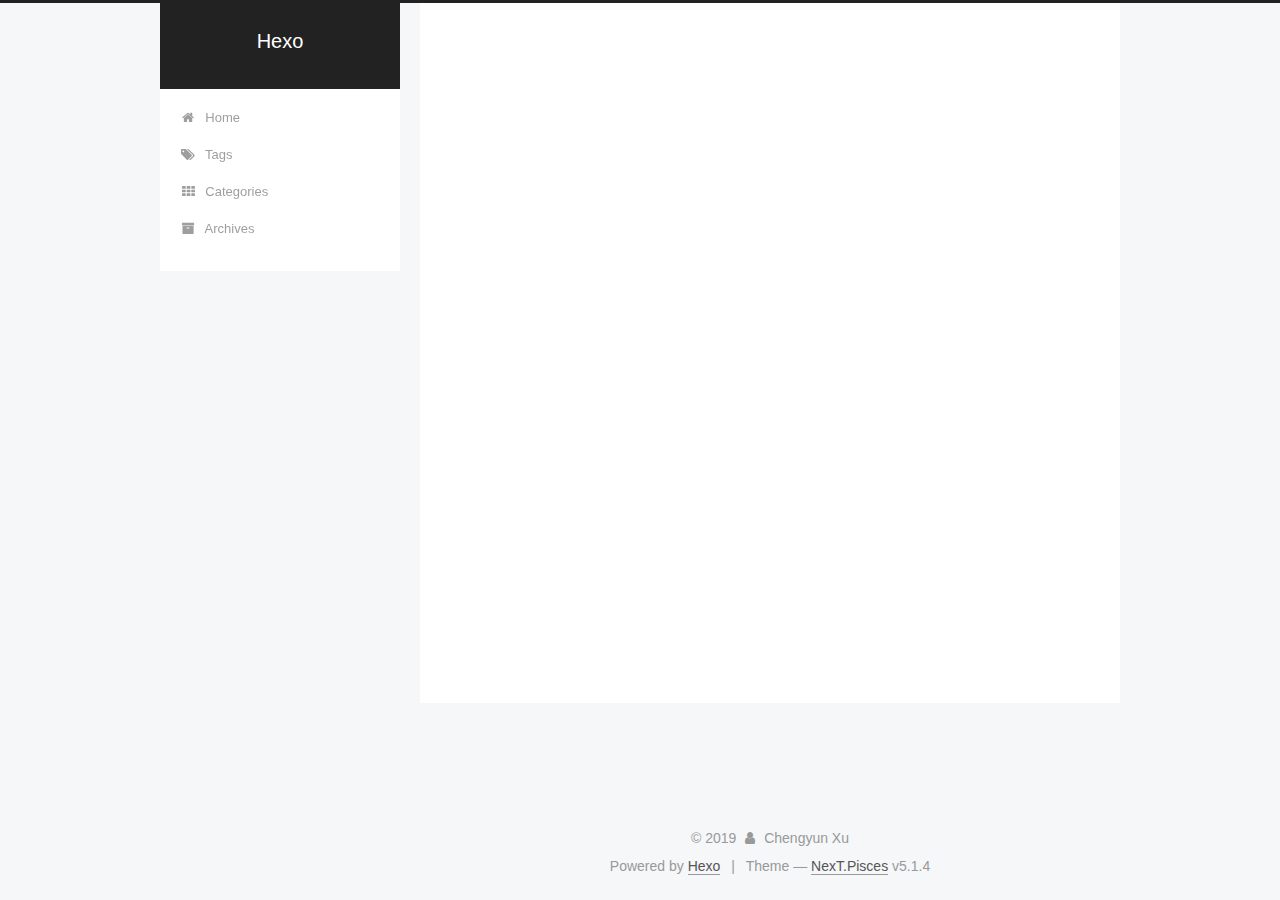
==== commit 242831f8: "Site updated: 2019-07-03 00:51:58" ====
--- a/archives/index.html
+++ b/archives/index.html
@@ -5,7 +5,7 @@
   
 
 
-<html class="theme-next pisces use-motion" lang>
+<html class="theme-next pisces use-motion" lang="Chinese">
 <head><meta name="generator" content="Hexo 3.9.0">
   <meta charset="UTF-8">
 <meta http-equiv="X-UA-Compatible" content="IE=edge">
@@ -83,7 +83,7 @@
 <meta property="og:title" content="Hexo">
 <meta property="og:url" content="http://xuchengyun.github.io/archives/index.html">
 <meta property="og:site_name" content="Hexo">
-<meta property="og:locale" content="default">
+<meta property="og:locale" content="Chinese">
 <meta name="twitter:card" content="summary">
 <meta name="twitter:title" content="Hexo">
 
@@ -133,7 +133,7 @@
 
 </head>
 
-<body itemscope itemtype="http://schema.org/WebPage" lang="default">
+<body itemscope itemtype="http://schema.org/WebPage" lang="Chinese">
 
   
   
--- a/css/main.css
+++ b/css/main.css
@@ -1823,7 +1823,7 @@
   width: 4px;
   height: 4px;
   border-radius: 50%;
-  background: #df4bd1;
+  background: #b84a3d;
 }
 .links-of-blogroll {
   font-size: 13px;
